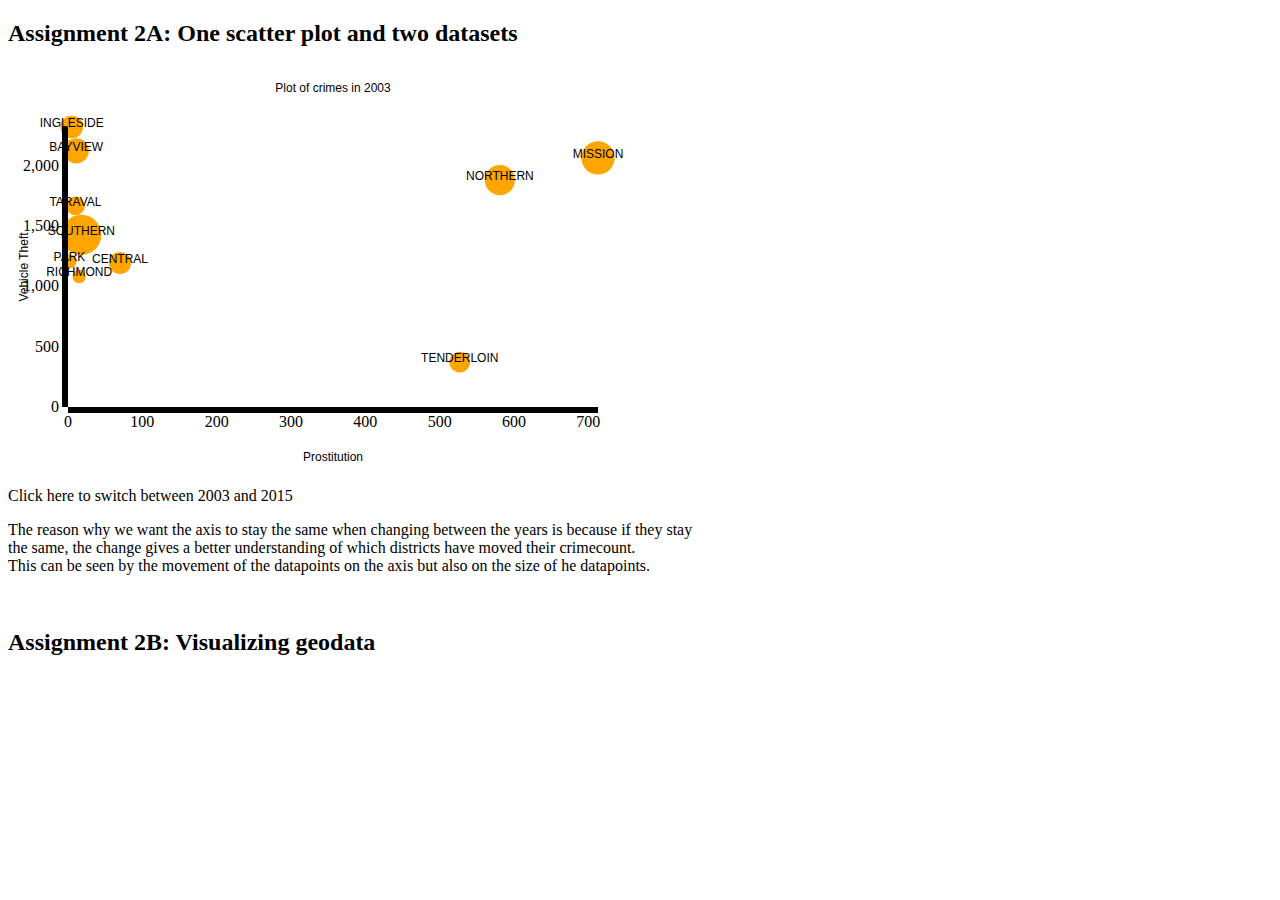
==== index.html @ 6dab0e95 "fix assignment 2 ex 1" ====
<!DOCTYPE html>
<html>
	<head>
		<meta charset="utf-8">
		<title>Assignment 2</title>
		<script type="text/javascript" src="d3/d3.js"></script>
		<link rel="stylesheet" href="style.css">
	</head>
<body>
	<h2>Assignment 2A: One scatter plot and two datasets</h2> 
	<div id="id2b"></div>
	<script type="text/javascript">
		
		var w = 650;
		var h = 400;
		var padding = 60;
		
		var scaleX;
		var scaleY;
		var rScale;
		
		var svg = d3.select("#id2b")
				.append("svg")
				.attr("width", w)
				.attr("height", h);
	
		var dataset;
		var dataset2015;
		d3.json("data2003.json", function(json) {
			dataset = json;
			createPlot();
		});
		
		d3.json("data2015.json", function(json) {
			dataset2015 = json;
		});
		
		
		function createPlot(){
				
			scaleX = d3.scale.linear()
						.domain([0, d3.max(dataset, function(d){ return d["P"]; })])
						.range([padding, w-padding]);
			scaleY = d3.scale.linear()
						.domain([0, d3.max(dataset, function(d){ return d["V"]; })])
						.range([h-padding, padding]);
			rScale = d3.scale.linear()
						 .domain([0, d3.max(dataset, function(d) { return d["Total"]; })])
						 .range([1, 20]);
				  
			svg.selectAll("circle")
				.data(dataset)
				.enter()
				.append("circle")
				.attr({
					cx: function(d){return scaleX(d["P"]);},
					cy: function(d){return scaleY(d["V"]);},
					r:  function(d) { return rScale(d["Total"]);},
					fill: function(d) { return "orange";}
				});
			svg.selectAll("text")
				.data(dataset)
				.enter()
				.append("text")
				.text(function(d){return d["District"]; })
				.attr("x", function(d) { return scaleX(d["P"]); })
				.attr("y", function(d) { return scaleY(d["V"]); })
				.attr("font-family", "sans-serif")
				.attr("font-size", "12px")
				.attr("text-anchor", "middle")
				.attr("class", "district")
				.attr("fill", "black");
			
			svg.append("text")
				.attr("class", "x label")
				.attr("text-anchor", "middle")
				.attr("x", w/2)
				.attr("y", h - 6)
				.attr("font-family", "sans-serif")
				.attr("font-size", "12px")
				.text("Prostitution");
				
			svg.append("text")
				.attr("class", "y label")
				.attr("text-anchor", "middle")
				.attr("y", 20)
				.attr("x", -(h/2))
				.attr("font-family", "sans-serif")
				.attr("font-size", "12px")
				.attr("transform", "rotate(-90)")
				.text("Vehicle Theft");
			
			svg.append("text")
				.attr("class", "year")
				.attr("text-anchor", "middle")
				.attr("x", w/2)
				.attr("y", 25)
				.attr("font-family", "sans-serif")
				.attr("font-size", "12px")
				.text("Plot of crimes in 2003");
			
			var xAxis = d3.svg.axis()
					  .scale(scaleX)
					  .ticks(8)
					  .orient("bottom");
			var yAxis = d3.svg.axis()
					  .scale(scaleY)
					  .ticks(8)
					  .orient("left");
			svg.append("g")
				.attr("class", "axis")
				.attr("transform", "translate(0," + (h - padding) + ")")
				.call(xAxis);
			svg.append("g")
				.attr("class", "axis")
				.attr("transform", "translate("+padding+",0)")
				.call(yAxis);
			
		}
	
	</script>
	<p id="ass2bbutton">Click here to switch between 2003 and 2015</p>
	
	
	<script type="text/javascript">
		var isShowing2003 = true;
		
		
		d3.select("#ass2bbutton")
			.on("click", function() {
				if(isShowing2003){
					console.log("isShowing2015")
					isShowing2003 = false;
					svg.selectAll("circle")
						.data(dataset2015)
						.transition()
						.duration(1000)
						.attr({
						cx: function(d){return scaleX(d["P"]);},
						cy: function(d){return scaleY(d["V"]);},
						r:  function(d) { return rScale(d["Total"]);}
					});
					
					svg.selectAll(".district")
						.data(dataset2015)
						.transition()
						.duration(1000)
						.attr("x", function(d) { return scaleX(d["P"]); })
						.attr("y", function(d) { return scaleY(d["V"]); });
						
					svg.select(".year")
						.text("Plot of crimes in 2015");
				
				} else {
					console.log("isShowing2003")
					isShowing2003 = true;
					svg.selectAll("circle")
						.data(dataset)
						.transition()
						.duration(1000)
						.attr({
						cx: function(d){return scaleX(d["P"]);},
						cy: function(d){return scaleY(d["V"]);},
						r:  function(d) { return rScale(d["Total"]);}
					});
					
					svg.selectAll(".district")
						.data(dataset)
						.transition()
						.duration(1000)
						.attr("x", function(d) { return scaleX(d["P"]); })
						.attr("y", function(d) { return scaleY(d["V"]); });
						
						
					svg.select(".year")
						.text("Plot of crimes in 2003");
				}
				
			   
			});
	</script>
	
	
	<p>The reason why we want the axis to stay the same when changing between the years is because if they stay </br>the same, the change gives a better understanding of which districts have moved their crimecount. </br> This can be seen by the movement of the datapoints on the axis but also on the size of he datapoints.</p>
	
<br/>

<h2>Assignment 2B: Visualizing geodata</h2> 



</body>
</html>
---- style.css ----
div.bar {
    display inline-block;
    width 20px;
    height 75px; 
    background-color teal;
	margin-right 2px;
}

svg.rect {
	margin-right 2px;
}

.axis path,
.axis line {
    fill none;
    stroke black;
    shape-rendering crispEdges;
}

.axis text {
    font-family sans-serif;
    font-size 11px;
}
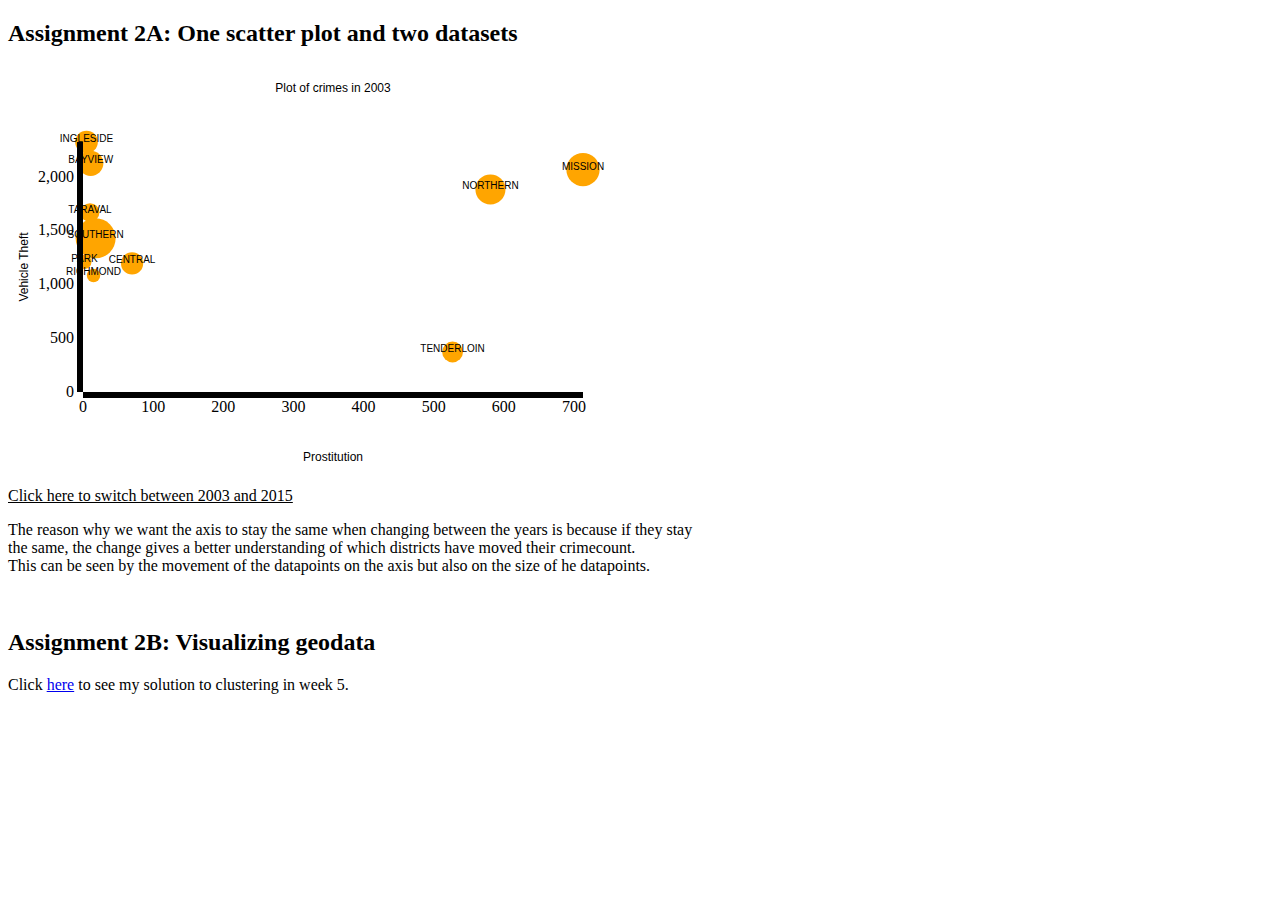
==== commit 1eed77dd: "jupyter notebook week 5 added" ====
--- a/index.html
+++ b/index.html
@@ -8,18 +8,18 @@
 	</head>
 <body>
 	<h2>Assignment 2A: One scatter plot and two datasets</h2> 
-	<div id="id2b"></div>
+	<div id="id2a"></div>
 	<script type="text/javascript">
 		
 		var w = 650;
 		var h = 400;
-		var padding = 60;
+		var padding = 75;
 		
 		var scaleX;
 		var scaleY;
 		var rScale;
 		
-		var svg = d3.select("#id2b")
+		var svg = d3.select("#id2a")
 				.append("svg")
 				.attr("width", w)
 				.attr("height", h);
@@ -66,7 +66,7 @@
 				.attr("x", function(d) { return scaleX(d["P"]); })
 				.attr("y", function(d) { return scaleY(d["V"]); })
 				.attr("font-family", "sans-serif")
-				.attr("font-size", "12px")
+				.attr("font-size", "10px")
 				.attr("text-anchor", "middle")
 				.attr("class", "district")
 				.attr("fill", "black");
@@ -119,14 +119,14 @@
 		}
 	
 	</script>
-	<p id="ass2bbutton">Click here to switch between 2003 and 2015</p>
+	<p id="ass2abutton"><u>Click here to switch between 2003 and 2015</u></p>
 	
 	
 	<script type="text/javascript">
 		var isShowing2003 = true;
 		
 		
-		d3.select("#ass2bbutton")
+		d3.select("#ass2abutton")
 			.on("click", function() {
 				if(isShowing2003){
 					console.log("isShowing2015")
@@ -186,7 +186,13 @@
 <br/>
 
 <h2>Assignment 2B: Visualizing geodata</h2> 
+Click <a href="http://s127755.github.io/Assignment2_Week5_Clustering.ipynb">here</a> to see my solution to clustering in week 5.
 
+
+	<div id="id2b"></div>
+	<script type="text/javascript">
+
+	</script>
 
 
 </body>
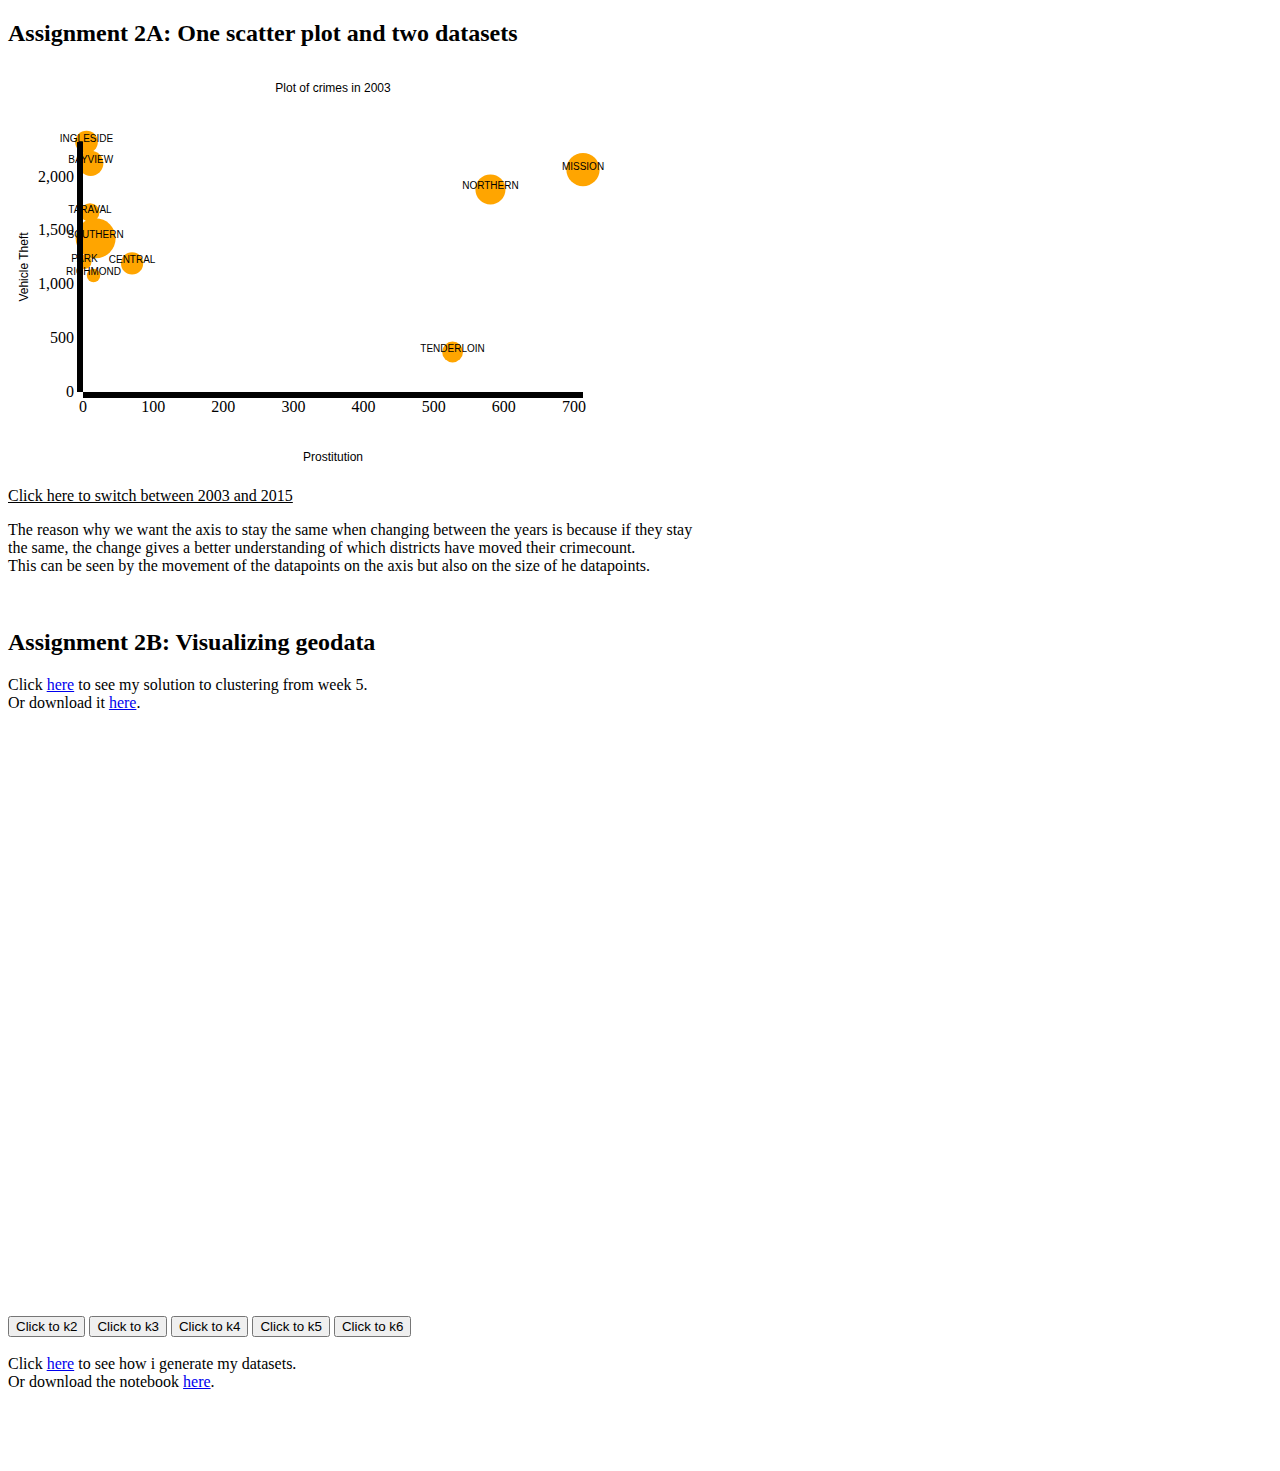
==== commit d07f0feb: "Some coding done" ====
--- a/index.html
+++ b/index.html
@@ -186,14 +186,233 @@
 <br/>
 
 <h2>Assignment 2B: Visualizing geodata</h2> 
-Click <a href="http://s127755.github.io/Assignment2_Week5_Clustering.ipynb">here</a> to see my solution to clustering in week 5.
+Click <a href="http://nbviewer.jupyter.org/url/s127755.github.io/Assignment2_Week5_Clustering.ipynb">here</a> to see my solution to clustering from week 5. <br>
+Or download it <a href="http://s127755.github.io/Assignment2_Week5_Clustering.ipynb">here</a>.
 
 
 	<div id="id2b"></div>
 	<script type="text/javascript">
 
+
+		//Width and height
+		var w2 = 600;
+		var h2 = 600;
+
+		var numkmeans = 0;
+		var colors = ["rgb(218, 124, 48)", 
+					"rgb(62, 150, 81)", 
+					"rgb(204, 37, 41)", 
+					"rgb(107, 76, 156)", 
+					"rgb(83, 81, 84)", 
+					"rgb(148, 139, 61)"]
+
+
+	    var svg2 = d3.select("#id2b")
+					.append("svg")
+					.attr("width", w2)
+					.attr("height", h2);
+
+		//var path = d3.geo.path();
+
+		// Create a unit projection.
+		var projection = d3.geo.albers()
+		    .scale(1)
+		    .translate([0, 0]);
+
+		// Create a path generator.
+		var path = d3.geo.path()
+		    .projection(projection);
+
+		var kmeansdata;
+		var allPoints;
+
+		d3.json("https://raw.githubusercontent.com/suneman/socialdataanalysis2017/master/files/sfpddistricts.geojson", function(json) {
+		//d3.json("us-states.json", function(json) {
+
+			// Compute the bounds of a feature of interest, then derive scale & translate.
+			var b = path.bounds(json),
+			    s = .99 / Math.max((b[1][0] - b[0][0]) / w2, (b[1][1] - b[0][1]) / h2),
+			    t = [(w2 - s * (b[1][0] + b[0][0])) / 2, (h2 - s * (b[1][1] + b[0][1])) / 2];
+
+			// Update the projection to use computed scale & translate.
+			projection
+			    .scale(s)
+			    .translate(t);
+
+			svg2.selectAll("path")
+			   .data(json.features)
+			   .enter()
+			   .append("path")
+			   .attr("d", path)
+			   .style("fill", "rgb(0, 100, 200)");
+
+			d3.json("kmeansData.json", function(json) {
+				kmeansdata = json['kMeans'];
+				allPoints = json['points'];
+				insert_kmeans(2);
+			});
+		});
+
+
+
+		function square_distance(p1, p2){
+			return Math.pow(p1[0] - p2[0], 2) + Math.pow(p1[1] - p2[1], 2)
+		}
+
+		function insert_kmeans(numOfkMeans){
+				//inserting the points
+				svg2.selectAll("circle.points")
+			           .data(allPoints)
+			           .enter()
+			           .append("circle")
+			           .attr("class", "points")
+			           .attr("cx", function(d) {
+			           		return projection([d[0], d[1]])[0];
+			           })
+			           .attr("cy", function(d) {
+			                return projection([d[0], d[1]])[1];
+			           })
+			           .attr("r", 2)
+			           .style("fill", function(d){
+							numberClosest = 0;
+			           		closestDist = 1000;
+			           		for (i = 0; i < kmeansdata[numOfkMeans-2].length; i++){
+			           			dist = square_distance(kmeansdata[numOfkMeans-2][i], d)
+			           			if(dist < closestDist){
+			           				numberClosest = i;
+			           				closestDist = dist;
+			           			}
+			           		}
+			           		return colors[numberClosest];
+
+			           })
+			           .style("opacity", 0.8);
+
+			    //Creating the means
+			    var kColorNumber = -1;
+				svg2.selectAll("circle.means")
+			           .data(kmeansdata[numOfkMeans-2])
+			           .enter()
+			           .append("circle")
+			           .attr("class", "means")
+			           .attr("cx", function(d) {
+			           		return projection([d[0], d[1]])[0];
+			           })
+			           .attr("cy", function(d) {
+			                return projection([d[0], d[1]])[1];
+			           })
+			           .attr("r", 10)
+			           .style("stroke", "black").attr("stroke-width", 3)
+			           .style("fill", function(d){
+			           		kColorNumber = kColorNumber + 1;
+			           		return colors[kColorNumber]
+			           	})
+			           .style("opacity", 1);
+
+		}
+
+		function change_kmeans(numOfkMeans){
+						//inserting the points
+						svg2.selectAll("circle.points")
+					           .style("fill", function(d){
+									numberClosest = 0;
+					           		closestDist = 1000;
+					           		for (i = 0; i < kmeansdata[numOfkMeans-2].length; i++){
+					           			dist = square_distance(kmeansdata[numOfkMeans-2][i], d)
+					           			if(dist < closestDist){
+					           				numberClosest = i;
+					           				closestDist = dist;
+					           			}
+					           		}
+					           		return colors[numberClosest];
+
+					           })
+					           .style("opacity", 0.8);
+
+					    //Creating the means
+					    var kColorNumber = -1;
+						svg2.selectAll("circle.means").remove();
+						svg2.selectAll("circle.means")
+					           .data(kmeansdata[numOfkMeans-2])
+					           .enter()
+					           .append("circle")
+					           .attr("class", "means")
+					           .attr("cx", function(d) {
+					           		return projection([d[0], d[1]])[0];
+					           })
+					           .attr("cy", function(d) {
+					                return projection([d[0], d[1]])[1];
+					           })
+					           .attr("r", 10)
+					           .style("stroke", "black").attr("stroke-width", 3)
+					           .style("fill", function(d){
+					           		kColorNumber = kColorNumber + 1;
+					           		return colors[kColorNumber]
+					           	})
+					           .style("opacity", 1);
+
+		}
+
 	</script>
 
-
+<button type="button" id="k2">Click to k2</button>
+<button type="button" id="k3">Click to k3</button>
+<button type="button" id="k4">Click to k4</button>
+<button type="button" id="k5">Click to k5</button>
+<button type="button" id="k6">Click to k6</button>
+
+<script type="text/javascript">
+	
+
+		var isShowing = 2;
+		d3.select("#k2")
+					.on("click", function() {
+						if(isShowing != 2){
+							change_kmeans(2)
+							isShowing = 2;
+						}
+					});
+		d3.select("#k3")
+					.on("click", function() {
+						if(isShowing != 3){
+							change_kmeans(3)
+							isShowing = 3;
+						}
+					});
+		d3.select("#k4")
+					.on("click", function() {
+						if(isShowing != 4){
+							change_kmeans(4)
+							isShowing = 4;
+						}
+					});
+		d3.select("#k5")
+					.on("click", function() {
+						if(isShowing != 5){
+							change_kmeans(5)
+							isShowing = 5;
+						}
+					});
+		d3.select("#k6")
+					.on("click", function() {
+						if(isShowing != 6){
+							change_kmeans(6)
+							isShowing = 6;
+						}
+					});
+
+</script>
+
+<br>
+<br>
+
+Click <a href="http://nbviewer.jupyter.org/url/s127755.github.io/Assignment2_datasets.ipynb">here</a> to see how i generate my datasets. <br>
+Or download the notebook <a href="http://s127755.github.io/Assignment2_datasets.ipynb">here</a>.
+
+<br>
+<br>
+<br>
+<br>
+<br>
 </body>
 </html>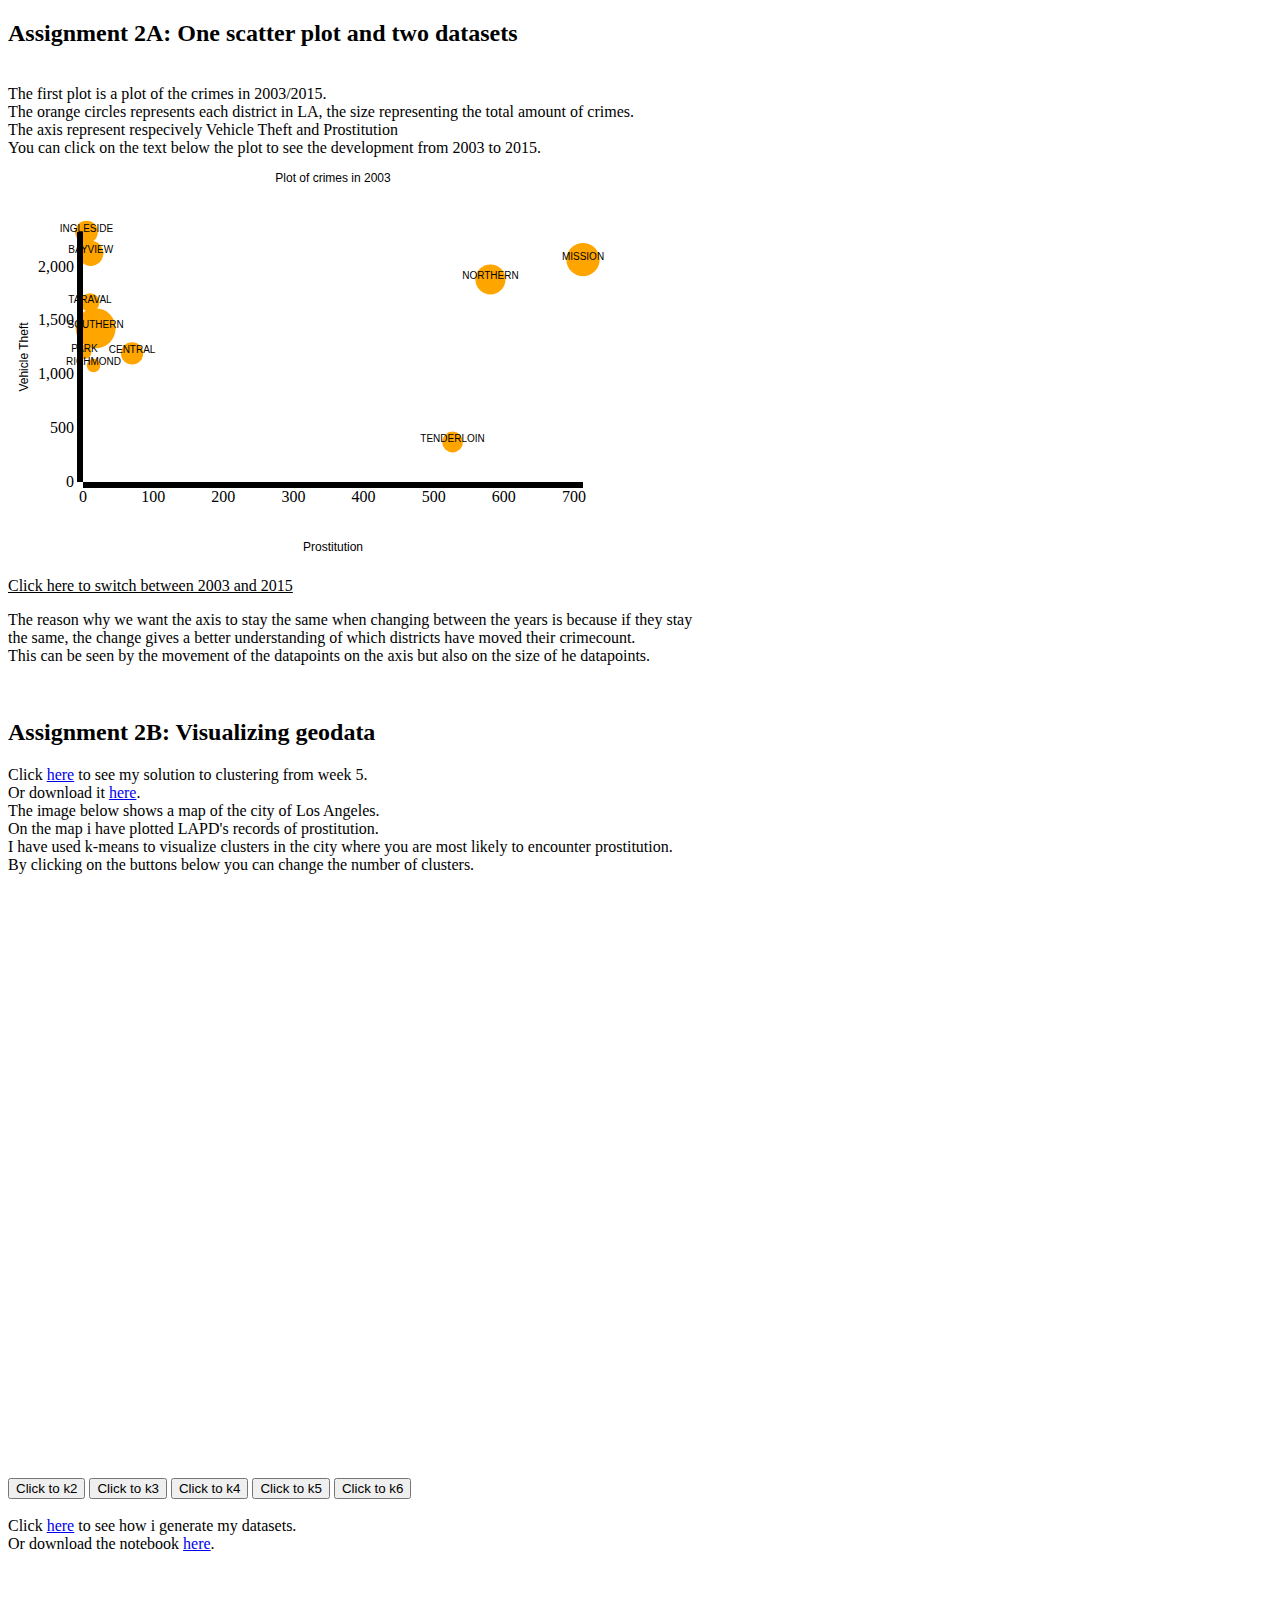
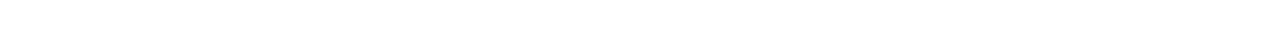
==== commit 0dcf8b75: "Some text added" ====
--- a/index.html
+++ b/index.html
@@ -7,7 +7,11 @@
 		<link rel="stylesheet" href="style.css">
 	</head>
 <body>
-	<h2>Assignment 2A: One scatter plot and two datasets</h2> 
+	<h2>Assignment 2A: One scatter plot and two datasets</h2> <br>
+	The first plot is a plot of the crimes in 2003/2015. <br>
+	The orange circles represents each district in LA, the size representing the total amount of crimes.<br>
+	The axis represent respecively Vehicle Theft and Prostitution <br>
+	You can click on the text below the plot to see the development from 2003 to 2015.<br>
 	<div id="id2a"></div>
 	<script type="text/javascript">
 		
@@ -188,6 +192,11 @@
 <h2>Assignment 2B: Visualizing geodata</h2> 
 Click <a href="http://nbviewer.jupyter.org/url/s127755.github.io/Assignment2_Week5_Clustering.ipynb">here</a> to see my solution to clustering from week 5. <br>
 Or download it <a href="http://s127755.github.io/Assignment2_Week5_Clustering.ipynb">here</a>.
+<br>
+The image below shows a map of the city of Los Angeles. <br>
+On the map i have plotted LAPD's records of prostitution. <br>
+I have used k-means to visualize clusters in the city where you are most likely to encounter prostitution.<br>
+By clicking on the buttons below you can change the number of clusters.<br>
 
 
 	<div id="id2b"></div>
@@ -224,7 +233,6 @@
 		    .projection(projection);
 
 		var kmeansdata;
-		var allPoints;
 
 		d3.json("https://raw.githubusercontent.com/suneman/socialdataanalysis2017/master/files/sfpddistricts.geojson", function(json) {
 		//d3.json("us-states.json", function(json) {
@@ -248,8 +256,7 @@
 
 			d3.json("kmeansData.json", function(json) {
 				kmeansdata = json['kMeans'];
-				allPoints = json['points'];
-				insert_kmeans(2);
+				insert_kmeans(2, json['points']);
 			});
 		});
 
@@ -259,7 +266,7 @@
 			return Math.pow(p1[0] - p2[0], 2) + Math.pow(p1[1] - p2[1], 2)
 		}
 
-		function insert_kmeans(numOfkMeans){
+		function insert_kmeans(numOfkMeans, allPoints){
 				//inserting the points
 				svg2.selectAll("circle.points")
 			           .data(allPoints)
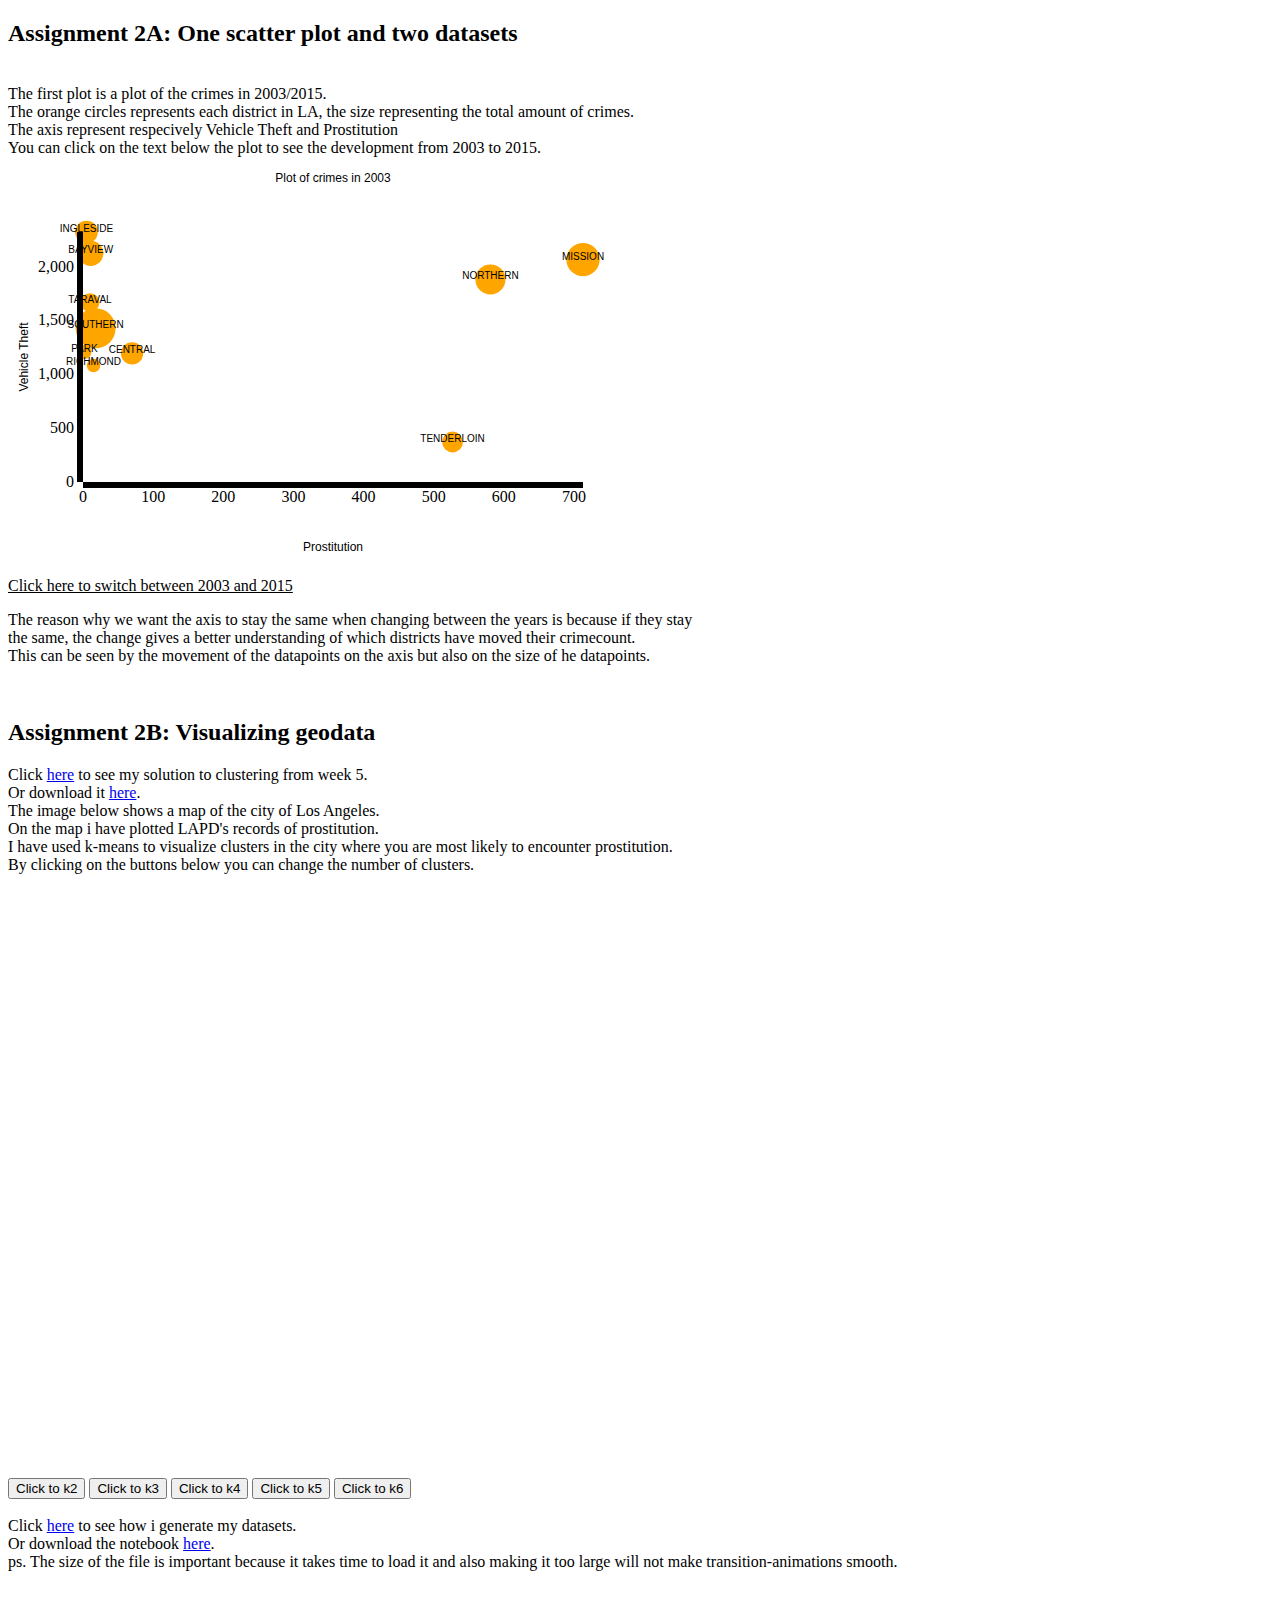
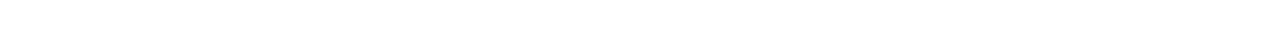
==== commit eef115de: "added a little text" ====
--- a/index.html
+++ b/index.html
@@ -6,420 +6,388 @@
 		<script type="text/javascript" src="d3/d3.js"></script>
 		<link rel="stylesheet" href="style.css">
 	</head>
-<body>
-	<h2>Assignment 2A: One scatter plot and two datasets</h2> <br>
-	The first plot is a plot of the crimes in 2003/2015. <br>
-	The orange circles represents each district in LA, the size representing the total amount of crimes.<br>
-	The axis represent respecively Vehicle Theft and Prostitution <br>
-	You can click on the text below the plot to see the development from 2003 to 2015.<br>
-	<div id="id2a"></div>
-	<script type="text/javascript">
-		
-		var w = 650;
-		var h = 400;
-		var padding = 75;
-		
-		var scaleX;
-		var scaleY;
-		var rScale;
-		
-		var svg = d3.select("#id2a")
-				.append("svg")
-				.attr("width", w)
-				.attr("height", h);
-	
-		var dataset;
-		var dataset2015;
-		d3.json("data2003.json", function(json) {
-			dataset = json;
-			createPlot();
-		});
-		
-		d3.json("data2015.json", function(json) {
-			dataset2015 = json;
-		});
-		
-		
-		function createPlot(){
-				
-			scaleX = d3.scale.linear()
-						.domain([0, d3.max(dataset, function(d){ return d["P"]; })])
-						.range([padding, w-padding]);
-			scaleY = d3.scale.linear()
-						.domain([0, d3.max(dataset, function(d){ return d["V"]; })])
-						.range([h-padding, padding]);
-			rScale = d3.scale.linear()
-						 .domain([0, d3.max(dataset, function(d) { return d["Total"]; })])
-						 .range([1, 20]);
-				  
-			svg.selectAll("circle")
-				.data(dataset)
-				.enter()
-				.append("circle")
-				.attr({
-					cx: function(d){return scaleX(d["P"]);},
-					cy: function(d){return scaleY(d["V"]);},
-					r:  function(d) { return rScale(d["Total"]);},
-					fill: function(d) { return "orange";}
-				});
-			svg.selectAll("text")
-				.data(dataset)
-				.enter()
-				.append("text")
-				.text(function(d){return d["District"]; })
-				.attr("x", function(d) { return scaleX(d["P"]); })
-				.attr("y", function(d) { return scaleY(d["V"]); })
-				.attr("font-family", "sans-serif")
-				.attr("font-size", "10px")
-				.attr("text-anchor", "middle")
-				.attr("class", "district")
-				.attr("fill", "black");
+	<body>
+		<h2>Assignment 2A: One scatter plot and two datasets</h2> <br>
+		The first plot is a plot of the crimes in 2003/2015. <br>
+		The orange circles represents each district in LA, the size representing the total amount of crimes.<br>
+		The axis represent respecively Vehicle Theft and Prostitution <br>
+		You can click on the text below the plot to see the development from 2003 to 2015.<br>
+		<div id="id2a"></div>
+		<script type="text/javascript">
 			
-			svg.append("text")
-				.attr("class", "x label")
-				.attr("text-anchor", "middle")
-				.attr("x", w/2)
-				.attr("y", h - 6)
-				.attr("font-family", "sans-serif")
-				.attr("font-size", "12px")
-				.text("Prostitution");
-				
-			svg.append("text")
-				.attr("class", "y label")
-				.attr("text-anchor", "middle")
-				.attr("y", 20)
-				.attr("x", -(h/2))
-				.attr("font-family", "sans-serif")
-				.attr("font-size", "12px")
-				.attr("transform", "rotate(-90)")
-				.text("Vehicle Theft");
+			var w = 650;
+			var h = 400;
+			var padding = 75;
+			var scaleX;
+			var scaleY;
+			var rScale;
 			
-			svg.append("text")
-				.attr("class", "year")
-				.attr("text-anchor", "middle")
-				.attr("x", w/2)
-				.attr("y", 25)
-				.attr("font-family", "sans-serif")
-				.attr("font-size", "12px")
-				.text("Plot of crimes in 2003");
+			var svg = d3.select("#id2a")
+					.append("svg")
+					.attr("width", w)
+					.attr("height", h);
+
+			var dataset;
+			var dataset2015;
+			d3.json("data2003.json", function(json) {
+				dataset = json;
+				createPlot();
+			});
 			
-			var xAxis = d3.svg.axis()
-					  .scale(scaleX)
-					  .ticks(8)
-					  .orient("bottom");
-			var yAxis = d3.svg.axis()
-					  .scale(scaleY)
-					  .ticks(8)
-					  .orient("left");
-			svg.append("g")
-				.attr("class", "axis")
-				.attr("transform", "translate(0," + (h - padding) + ")")
-				.call(xAxis);
-			svg.append("g")
-				.attr("class", "axis")
-				.attr("transform", "translate("+padding+",0)")
-				.call(yAxis);
+			d3.json("data2015.json", function(json) {
+				dataset2015 = json;
+			});
 			
-		}
-	
-	</script>
-	<p id="ass2abutton"><u>Click here to switch between 2003 and 2015</u></p>
-	
-	
-	<script type="text/javascript">
-		var isShowing2003 = true;
-		
-		
-		d3.select("#ass2abutton")
-			.on("click", function() {
-				if(isShowing2003){
-					console.log("isShowing2015")
-					isShowing2003 = false;
-					svg.selectAll("circle")
-						.data(dataset2015)
-						.transition()
-						.duration(1000)
-						.attr({
+			function createPlot(){
+					
+				scaleX = d3.scale.linear()
+							.domain([0, d3.max(dataset, function(d){ return d["P"]; })])
+							.range([padding, w-padding]);
+				scaleY = d3.scale.linear()
+							.domain([0, d3.max(dataset, function(d){ return d["V"]; })])
+							.range([h-padding, padding]);
+				rScale = d3.scale.linear()
+							 .domain([0, d3.max(dataset, function(d) { return d["Total"]; })])
+							 .range([1, 20]);
+					  
+				svg.selectAll("circle")
+					.data(dataset)
+					.enter()
+					.append("circle")
+					.attr({
 						cx: function(d){return scaleX(d["P"]);},
 						cy: function(d){return scaleY(d["V"]);},
-						r:  function(d) { return rScale(d["Total"]);}
+						r:  function(d) { return rScale(d["Total"]);},
+						fill: function(d) { return "orange";}
 					});
+				svg.selectAll("text")
+					.data(dataset)
+					.enter()
+					.append("text")
+					.text(function(d){return d["District"]; })
+					.attr("x", function(d) { return scaleX(d["P"]); })
+					.attr("y", function(d) { return scaleY(d["V"]); })
+					.attr("font-family", "sans-serif")
+					.attr("font-size", "10px")
+					.attr("text-anchor", "middle")
+					.attr("class", "district")
+					.attr("fill", "black");
+				
+				svg.append("text")
+					.attr("class", "x label")
+					.attr("text-anchor", "middle")
+					.attr("x", w/2)
+					.attr("y", h - 6)
+					.attr("font-family", "sans-serif")
+					.attr("font-size", "12px")
+					.text("Prostitution");
 					
-					svg.selectAll(".district")
-						.data(dataset2015)
-						.transition()
-						.duration(1000)
-						.attr("x", function(d) { return scaleX(d["P"]); })
-						.attr("y", function(d) { return scaleY(d["V"]); });
+				svg.append("text")
+					.attr("class", "y label")
+					.attr("text-anchor", "middle")
+					.attr("y", 20)
+					.attr("x", -(h/2))
+					.attr("font-family", "sans-serif")
+					.attr("font-size", "12px")
+					.attr("transform", "rotate(-90)")
+					.text("Vehicle Theft");
+				
+				svg.append("text")
+					.attr("class", "year")
+					.attr("text-anchor", "middle")
+					.attr("x", w/2)
+					.attr("y", 25)
+					.attr("font-family", "sans-serif")
+					.attr("font-size", "12px")
+					.text("Plot of crimes in 2003");
+				
+				var xAxis = d3.svg.axis()
+						  .scale(scaleX)
+						  .ticks(8)
+						  .orient("bottom");
+				var yAxis = d3.svg.axis()
+						  .scale(scaleY)
+						  .ticks(8)
+						  .orient("left");
+				svg.append("g")
+					.attr("class", "axis")
+					.attr("transform", "translate(0," + (h - padding) + ")")
+					.call(xAxis);
+				svg.append("g")
+					.attr("class", "axis")
+					.attr("transform", "translate("+padding+",0)")
+					.call(yAxis);
+			}
+		</script>
+		<p id="ass2abutton"><u>Click here to switch between 2003 and 2015</u></p>
+		<script type="text/javascript">
+			var isShowing2003 = true;
+			d3.select("#ass2abutton")
+				.on("click", function() {
+					if(isShowing2003){
+						console.log("isShowing2015")
+						isShowing2003 = false;
+						svg.selectAll("circle")
+							.data(dataset2015)
+							.transition()
+							.duration(1000)
+							.attr({
+							cx: function(d){return scaleX(d["P"]);},
+							cy: function(d){return scaleY(d["V"]);},
+							r:  function(d) { return rScale(d["Total"]);}
+						});
 						
-					svg.select(".year")
-						.text("Plot of crimes in 2015");
-				
-				} else {
-					console.log("isShowing2003")
-					isShowing2003 = true;
-					svg.selectAll("circle")
-						.data(dataset)
-						.transition()
-						.duration(1000)
-						.attr({
-						cx: function(d){return scaleX(d["P"]);},
-						cy: function(d){return scaleY(d["V"]);},
-						r:  function(d) { return rScale(d["Total"]);}
+						svg.selectAll(".district")
+							.data(dataset2015)
+							.transition()
+							.duration(1000)
+							.attr("x", function(d) { return scaleX(d["P"]); })
+							.attr("y", function(d) { return scaleY(d["V"]); });
+							
+						svg.select(".year")
+							.text("Plot of crimes in 2015");
+					} else {
+						console.log("isShowing2003")
+						isShowing2003 = true;
+						svg.selectAll("circle")
+							.data(dataset)
+							.transition()
+							.duration(1000)
+							.attr({
+							cx: function(d){return scaleX(d["P"]);},
+							cy: function(d){return scaleY(d["V"]);},
+							r:  function(d) { return rScale(d["Total"]);}
+						});
+						
+						svg.selectAll(".district")
+							.data(dataset)
+							.transition()
+							.duration(1000)
+							.attr("x", function(d) { return scaleX(d["P"]); })
+							.attr("y", function(d) { return scaleY(d["V"]); });
+						svg.select(".year")
+							.text("Plot of crimes in 2003");
+					}
+				});
+		</script>
+		<p>The reason why we want the axis to stay the same when changing between the years is because if they stay </br>the same, the change gives a better understanding of which districts have moved their crimecount. </br> This can be seen by the movement of the datapoints on the axis but also on the size of he datapoints.</p>
+		<br/>
+
+		<h2>Assignment 2B: Visualizing geodata</h2> 
+		Click <a href="http://nbviewer.jupyter.org/url/s127755.github.io/Assignment2_Week5_Clustering.ipynb">here</a> to see my solution to clustering from week 5. <br>
+		Or download it <a href="http://s127755.github.io/Assignment2_Week5_Clustering.ipynb">here</a>.
+		<br>
+		The image below shows a map of the city of Los Angeles. <br>
+		On the map i have plotted LAPD's records of prostitution. <br>
+		I have used k-means to visualize clusters in the city where you are most likely to encounter prostitution.<br>
+		By clicking on the buttons below you can change the number of clusters.<br>
+
+		<div id="id2b"></div>
+		<script type="text/javascript">
+
+				//Width and height
+				var w2 = 600;
+				var h2 = 600;
+
+				var colors = ["rgb(218, 124, 48)", 
+							"rgb(62, 150, 81)", 
+							"rgb(204, 37, 41)", 
+							"rgb(107, 76, 156)", 
+							"rgb(83, 81, 84)", 
+							"rgb(148, 139, 61)"]
+
+
+			    var svg2 = d3.select("#id2b")
+							.append("svg")
+							.attr("width", w2)
+							.attr("height", h2);
+
+				//var path = d3.geo.path();
+
+				// Create a unit projection.
+				var projection = d3.geo.albers()
+				    .scale(1)
+				    .translate([0, 0]);
+
+				// Create a path generator.
+				var path = d3.geo.path()
+				    .projection(projection);
+
+				var kmeansdata;
+
+				d3.json("https://raw.githubusercontent.com/suneman/socialdataanalysis2017/master/files/sfpddistricts.geojson", function(json) {
+
+					// Compute the bounds of a feature of interest, then derive scale & translate.
+					var b = path.bounds(json),
+					    s = .99 / Math.max((b[1][0] - b[0][0]) / w2, (b[1][1] - b[0][1]) / h2),
+					    t = [(w2 - s * (b[1][0] + b[0][0])) / 2, (h2 - s * (b[1][1] + b[0][1])) / 2];
+
+					// Update the projection to use computed scale & translate.
+					projection
+					    .scale(s)
+					    .translate(t);
+
+					svg2.selectAll("path")
+					   .data(json.features)
+					   .enter()
+					   .append("path")
+					   .attr("d", path)
+					   .style("fill", "rgb(0, 100, 200)");
+
+					d3.json("kmeansData.json", function(json) {
+						kmeansdata = json['kMeans'];
+						insert_kmeans(2, json['points']);
 					});
-					
-					svg.selectAll(".district")
-						.data(dataset)
-						.transition()
-						.duration(1000)
-						.attr("x", function(d) { return scaleX(d["P"]); })
-						.attr("y", function(d) { return scaleY(d["V"]); });
-						
-						
-					svg.select(".year")
-						.text("Plot of crimes in 2003");
+				});
+
+
+				function square_distance(p1, p2){
+					return Math.pow(p1[0] - p2[0], 2) + Math.pow(p1[1] - p2[1], 2)
+				}
+
+				function insert_kmeans(numOfkMeans, allPoints){
+					//inserting the points
+					svg2.selectAll("circle.points")
+				           .data(allPoints)
+				           .enter()
+				           .append("circle")
+				           .attr("cx", function(d) {
+				           		return projection([d[0], d[1]])[0];
+				           })
+				           .attr("cy", function(d) {
+				                return projection([d[0], d[1]])[1];
+				           })
+				           .attr("r", 2)
+				           .style("fill", function(d){
+								numberClosest = 0;
+				           		closestDist = 1000;
+				           		for (i = 0; i < kmeansdata[numOfkMeans-2].length; i++){
+				           			dist = square_distance(kmeansdata[numOfkMeans-2][i], d)
+				           			if(dist < closestDist){
+				           				numberClosest = i;
+				           				closestDist = dist;
+				           			}
+				           		}
+				           		return colors[numberClosest];
+
+				           })
+				           .style("opacity", 0.8);
+
+				    //Creating the means
+				    var kColorNumber = -1;
+					svg2.selectAll("circle.means")
+				           .data(kmeansdata[numOfkMeans-2])
+				           .enter()
+				           .append("circle")
+				           .attr("class", "means")
+				           .attr("cx", function(d) {
+				           		return projection([d[0], d[1]])[0];
+				           })
+				           .attr("cy", function(d) {
+				                return projection([d[0], d[1]])[1];
+				           })
+				           .attr("r", 10)
+				           .style("stroke", "black").attr("stroke-width", 3)
+				           .style("fill", function(d){
+				           		kColorNumber = kColorNumber + 1;
+				           		return colors[kColorNumber]
+				           	})
+				           .style("opacity", 1);
+				}
+
+				function change_kmeans(numOfkMeans){
+					//updating colors of the points
+					svg2.selectAll("circle.points")
+				           .style("fill", function(d){
+								numberClosest = 0;
+				           		closestDist = 1000;
+				           		for (i = 0; i < kmeansdata[numOfkMeans-2].length; i++){
+				           			dist = square_distance(kmeansdata[numOfkMeans-2][i], d)
+				           			if(dist < closestDist){
+				           				numberClosest = i;
+				           				closestDist = dist;
+				           			}
+				           		}
+				           		return colors[numberClosest];
+
+				           })
+				           .style("opacity", 0.8);
+
+				    //Creating the means
+				    var kColorNumber = -1;
+					svg2.selectAll("circle.means").remove();
+					svg2.selectAll("circle.means")
+				           .data(kmeansdata[numOfkMeans-2])
+				           .enter()
+				           .append("circle")
+				           .attr("class", "means")
+				           .attr("cx", function(d) {
+				           		return projection([d[0], d[1]])[0];
+				           })
+				           .attr("cy", function(d) {
+				                return projection([d[0], d[1]])[1];
+				           })
+				           .attr("r", 10)
+				           .style("stroke", "black").attr("stroke-width", 3)
+				           .style("fill", function(d){
+				           		kColorNumber = kColorNumber + 1;
+				           		return colors[kColorNumber]
+				           	})
+				           .style("opacity", 1);
 				}
 				
-			   
-			});
-	</script>
-	
-	
-	<p>The reason why we want the axis to stay the same when changing between the years is because if they stay </br>the same, the change gives a better understanding of which districts have moved their crimecount. </br> This can be seen by the movement of the datapoints on the axis but also on the size of he datapoints.</p>
-	
-<br/>
-
-<h2>Assignment 2B: Visualizing geodata</h2> 
-Click <a href="http://nbviewer.jupyter.org/url/s127755.github.io/Assignment2_Week5_Clustering.ipynb">here</a> to see my solution to clustering from week 5. <br>
-Or download it <a href="http://s127755.github.io/Assignment2_Week5_Clustering.ipynb">here</a>.
-<br>
-The image below shows a map of the city of Los Angeles. <br>
-On the map i have plotted LAPD's records of prostitution. <br>
-I have used k-means to visualize clusters in the city where you are most likely to encounter prostitution.<br>
-By clicking on the buttons below you can change the number of clusters.<br>
-
-
-	<div id="id2b"></div>
-	<script type="text/javascript">
-
-
-		//Width and height
-		var w2 = 600;
-		var h2 = 600;
-
-		var numkmeans = 0;
-		var colors = ["rgb(218, 124, 48)", 
-					"rgb(62, 150, 81)", 
-					"rgb(204, 37, 41)", 
-					"rgb(107, 76, 156)", 
-					"rgb(83, 81, 84)", 
-					"rgb(148, 139, 61)"]
-
-
-	    var svg2 = d3.select("#id2b")
-					.append("svg")
-					.attr("width", w2)
-					.attr("height", h2);
-
-		//var path = d3.geo.path();
-
-		// Create a unit projection.
-		var projection = d3.geo.albers()
-		    .scale(1)
-		    .translate([0, 0]);
-
-		// Create a path generator.
-		var path = d3.geo.path()
-		    .projection(projection);
-
-		var kmeansdata;
-
-		d3.json("https://raw.githubusercontent.com/suneman/socialdataanalysis2017/master/files/sfpddistricts.geojson", function(json) {
-		//d3.json("us-states.json", function(json) {
-
-			// Compute the bounds of a feature of interest, then derive scale & translate.
-			var b = path.bounds(json),
-			    s = .99 / Math.max((b[1][0] - b[0][0]) / w2, (b[1][1] - b[0][1]) / h2),
-			    t = [(w2 - s * (b[1][0] + b[0][0])) / 2, (h2 - s * (b[1][1] + b[0][1])) / 2];
-
-			// Update the projection to use computed scale & translate.
-			projection
-			    .scale(s)
-			    .translate(t);
-
-			svg2.selectAll("path")
-			   .data(json.features)
-			   .enter()
-			   .append("path")
-			   .attr("d", path)
-			   .style("fill", "rgb(0, 100, 200)");
-
-			d3.json("kmeansData.json", function(json) {
-				kmeansdata = json['kMeans'];
-				insert_kmeans(2, json['points']);
-			});
-		});
-
-
-
-		function square_distance(p1, p2){
-			return Math.pow(p1[0] - p2[0], 2) + Math.pow(p1[1] - p2[1], 2)
-		}
-
-		function insert_kmeans(numOfkMeans, allPoints){
-				//inserting the points
-				svg2.selectAll("circle.points")
-			           .data(allPoints)
-			           .enter()
-			           .append("circle")
-			           .attr("class", "points")
-			           .attr("cx", function(d) {
-			           		return projection([d[0], d[1]])[0];
-			           })
-			           .attr("cy", function(d) {
-			                return projection([d[0], d[1]])[1];
-			           })
-			           .attr("r", 2)
-			           .style("fill", function(d){
-							numberClosest = 0;
-			           		closestDist = 1000;
-			           		for (i = 0; i < kmeansdata[numOfkMeans-2].length; i++){
-			           			dist = square_distance(kmeansdata[numOfkMeans-2][i], d)
-			           			if(dist < closestDist){
-			           				numberClosest = i;
-			           				closestDist = dist;
-			           			}
-			           		}
-			           		return colors[numberClosest];
-
-			           })
-			           .style("opacity", 0.8);
-
-			    //Creating the means
-			    var kColorNumber = -1;
-				svg2.selectAll("circle.means")
-			           .data(kmeansdata[numOfkMeans-2])
-			           .enter()
-			           .append("circle")
-			           .attr("class", "means")
-			           .attr("cx", function(d) {
-			           		return projection([d[0], d[1]])[0];
-			           })
-			           .attr("cy", function(d) {
-			                return projection([d[0], d[1]])[1];
-			           })
-			           .attr("r", 10)
-			           .style("stroke", "black").attr("stroke-width", 3)
-			           .style("fill", function(d){
-			           		kColorNumber = kColorNumber + 1;
-			           		return colors[kColorNumber]
-			           	})
-			           .style("opacity", 1);
-
-		}
-
-		function change_kmeans(numOfkMeans){
-						//inserting the points
-						svg2.selectAll("circle.points")
-					           .style("fill", function(d){
-									numberClosest = 0;
-					           		closestDist = 1000;
-					           		for (i = 0; i < kmeansdata[numOfkMeans-2].length; i++){
-					           			dist = square_distance(kmeansdata[numOfkMeans-2][i], d)
-					           			if(dist < closestDist){
-					           				numberClosest = i;
-					           				closestDist = dist;
-					           			}
-					           		}
-					           		return colors[numberClosest];
-
-					           })
-					           .style("opacity", 0.8);
-
-					    //Creating the means
-					    var kColorNumber = -1;
-						svg2.selectAll("circle.means").remove();
-						svg2.selectAll("circle.means")
-					           .data(kmeansdata[numOfkMeans-2])
-					           .enter()
-					           .append("circle")
-					           .attr("class", "means")
-					           .attr("cx", function(d) {
-					           		return projection([d[0], d[1]])[0];
-					           })
-					           .attr("cy", function(d) {
-					                return projection([d[0], d[1]])[1];
-					           })
-					           .attr("r", 10)
-					           .style("stroke", "black").attr("stroke-width", 3)
-					           .style("fill", function(d){
-					           		kColorNumber = kColorNumber + 1;
-					           		return colors[kColorNumber]
-					           	})
-					           .style("opacity", 1);
-
-		}
-
-	</script>
-
-<button type="button" id="k2">Click to k2</button>
-<button type="button" id="k3">Click to k3</button>
-<button type="button" id="k4">Click to k4</button>
-<button type="button" id="k5">Click to k5</button>
-<button type="button" id="k6">Click to k6</button>
-
-<script type="text/javascript">
-	
-
-		var isShowing = 2;
-		d3.select("#k2")
-					.on("click", function() {
-						if(isShowing != 2){
-							change_kmeans(2)
-							isShowing = 2;
-						}
-					});
-		d3.select("#k3")
-					.on("click", function() {
-						if(isShowing != 3){
-							change_kmeans(3)
-							isShowing = 3;
-						}
-					});
-		d3.select("#k4")
-					.on("click", function() {
-						if(isShowing != 4){
-							change_kmeans(4)
-							isShowing = 4;
-						}
-					});
-		d3.select("#k5")
-					.on("click", function() {
-						if(isShowing != 5){
-							change_kmeans(5)
-							isShowing = 5;
-						}
-					});
-		d3.select("#k6")
-					.on("click", function() {
-						if(isShowing != 6){
-							change_kmeans(6)
-							isShowing = 6;
-						}
-					});
-
-</script>
-
-<br>
-<br>
-
-Click <a href="http://nbviewer.jupyter.org/url/s127755.github.io/Assignment2_datasets.ipynb">here</a> to see how i generate my datasets. <br>
-Or download the notebook <a href="http://s127755.github.io/Assignment2_datasets.ipynb">here</a>.
-
-<br>
-<br>
-<br>
-<br>
-<br>
-</body>
+		</script>
+		<button type="button" id="k2">Click to k2</button>
+		<button type="button" id="k3">Click to k3</button>
+		<button type="button" id="k4">Click to k4</button>
+		<button type="button" id="k5">Click to k5</button>
+		<button type="button" id="k6">Click to k6</button>
+		<script type="text/javascript">
+				var isShowing = 2;
+				d3.select("#k2")
+							.on("click", function() {
+								if(isShowing != 2){
+									change_kmeans(2)
+									isShowing = 2;
+								}
+							});
+				d3.select("#k3")
+							.on("click", function() {
+								if(isShowing != 3){
+									change_kmeans(3)
+									isShowing = 3;
+								}
+							});
+				d3.select("#k4")
+							.on("click", function() {
+								if(isShowing != 4){
+									change_kmeans(4)
+									isShowing = 4;
+								}
+							});
+				d3.select("#k5")
+							.on("click", function() {
+								if(isShowing != 5){
+									change_kmeans(5)
+									isShowing = 5;
+								}
+							});
+				d3.select("#k6")
+							.on("click", function() {
+								if(isShowing != 6){
+									change_kmeans(6)
+									isShowing = 6;
+								}
+							});
+		</script>
+		<br>
+		<br>
+		Click <a href="http://nbviewer.jupyter.org/url/s127755.github.io/Assignment2_datasets.ipynb">here</a> to see how i generate my datasets. <br>
+		Or download the notebook <a href="http://s127755.github.io/Assignment2_datasets.ipynb">here</a>.<br>
+		ps. The size of the file is important because it takes time to load it and also making it too large will not make transition-animations smooth.
+		<br>
+		<br>
+		<br>
+		<br>
+	</body>
 </html>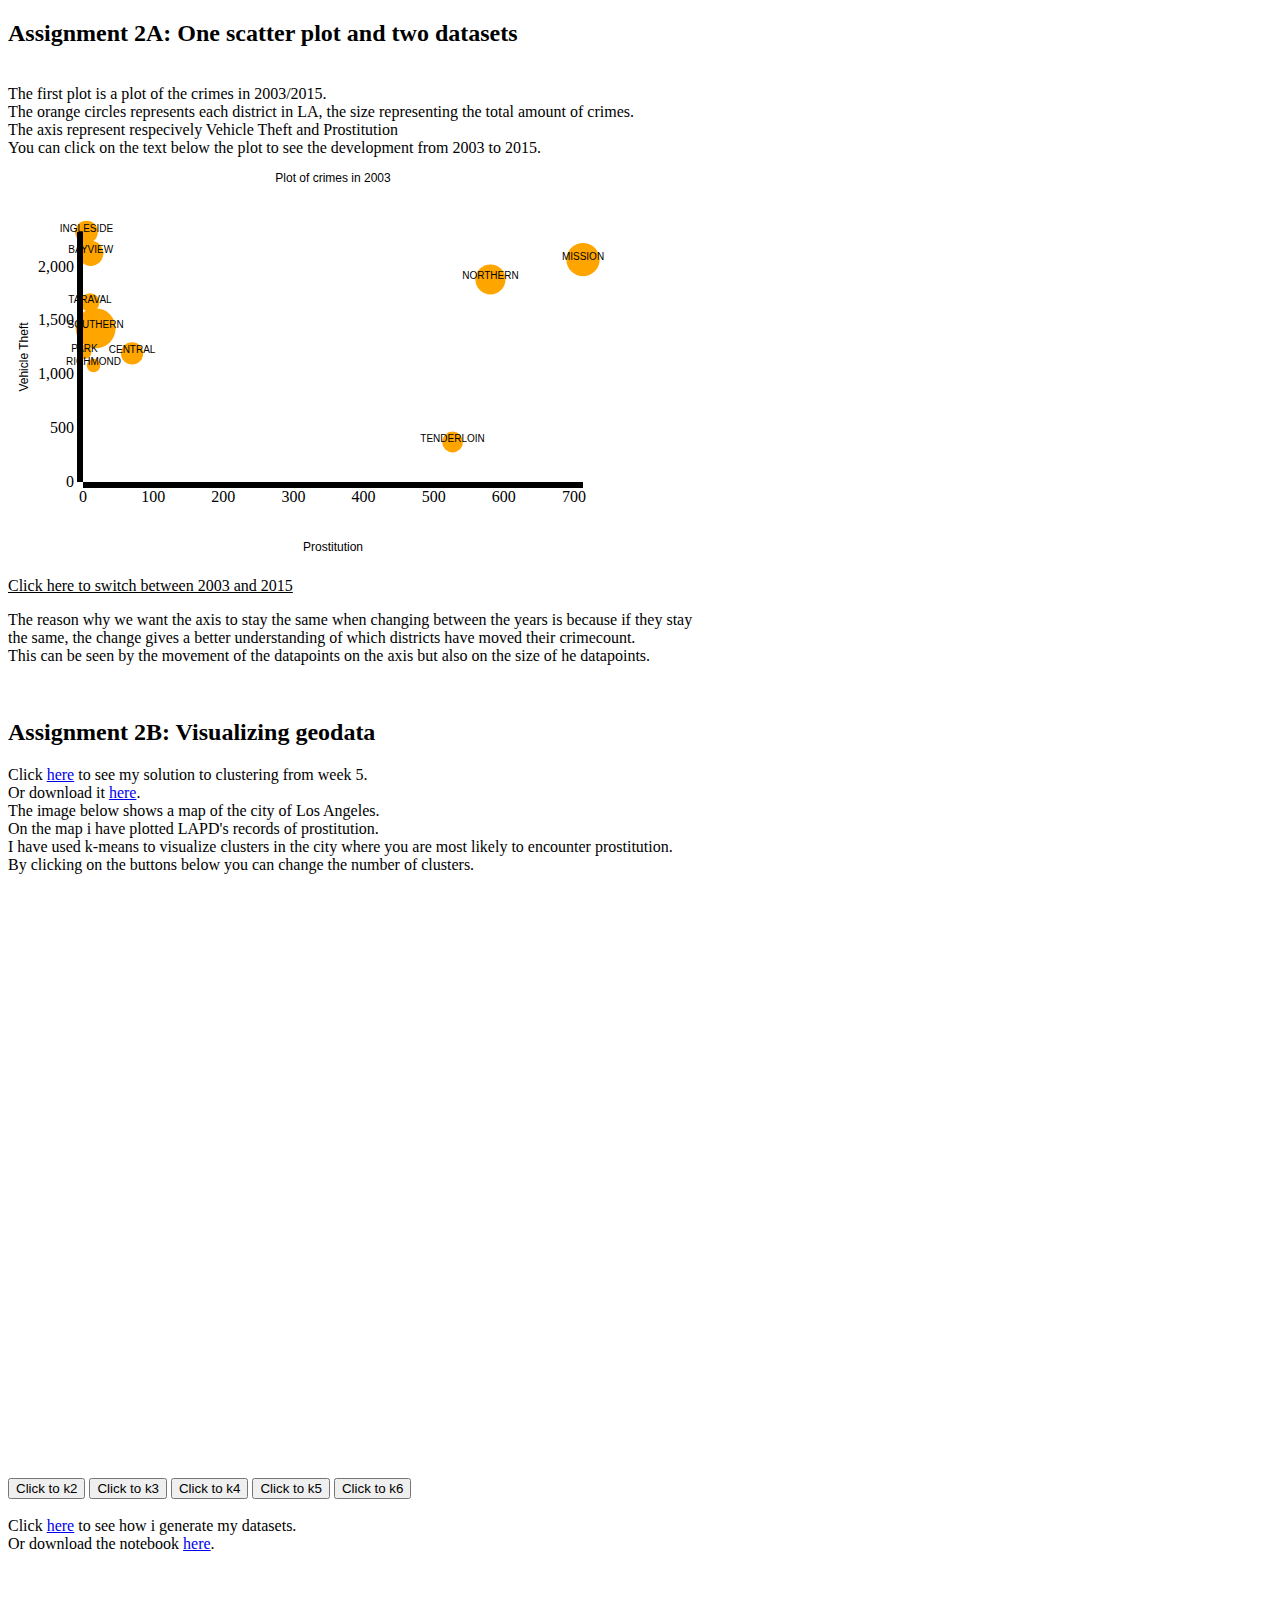
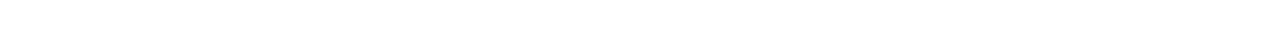
==== commit 9422c472: "Revert "added a little text"" ====
--- a/index.html
+++ b/index.html
@@ -6,388 +6,420 @@
 		<script type="text/javascript" src="d3/d3.js"></script>
 		<link rel="stylesheet" href="style.css">
 	</head>
-	<body>
-		<h2>Assignment 2A: One scatter plot and two datasets</h2> <br>
-		The first plot is a plot of the crimes in 2003/2015. <br>
-		The orange circles represents each district in LA, the size representing the total amount of crimes.<br>
-		The axis represent respecively Vehicle Theft and Prostitution <br>
-		You can click on the text below the plot to see the development from 2003 to 2015.<br>
-		<div id="id2a"></div>
-		<script type="text/javascript">
+<body>
+	<h2>Assignment 2A: One scatter plot and two datasets</h2> <br>
+	The first plot is a plot of the crimes in 2003/2015. <br>
+	The orange circles represents each district in LA, the size representing the total amount of crimes.<br>
+	The axis represent respecively Vehicle Theft and Prostitution <br>
+	You can click on the text below the plot to see the development from 2003 to 2015.<br>
+	<div id="id2a"></div>
+	<script type="text/javascript">
+		
+		var w = 650;
+		var h = 400;
+		var padding = 75;
+		
+		var scaleX;
+		var scaleY;
+		var rScale;
+		
+		var svg = d3.select("#id2a")
+				.append("svg")
+				.attr("width", w)
+				.attr("height", h);
+	
+		var dataset;
+		var dataset2015;
+		d3.json("data2003.json", function(json) {
+			dataset = json;
+			createPlot();
+		});
+		
+		d3.json("data2015.json", function(json) {
+			dataset2015 = json;
+		});
+		
+		
+		function createPlot(){
+				
+			scaleX = d3.scale.linear()
+						.domain([0, d3.max(dataset, function(d){ return d["P"]; })])
+						.range([padding, w-padding]);
+			scaleY = d3.scale.linear()
+						.domain([0, d3.max(dataset, function(d){ return d["V"]; })])
+						.range([h-padding, padding]);
+			rScale = d3.scale.linear()
+						 .domain([0, d3.max(dataset, function(d) { return d["Total"]; })])
+						 .range([1, 20]);
+				  
+			svg.selectAll("circle")
+				.data(dataset)
+				.enter()
+				.append("circle")
+				.attr({
+					cx: function(d){return scaleX(d["P"]);},
+					cy: function(d){return scaleY(d["V"]);},
+					r:  function(d) { return rScale(d["Total"]);},
+					fill: function(d) { return "orange";}
+				});
+			svg.selectAll("text")
+				.data(dataset)
+				.enter()
+				.append("text")
+				.text(function(d){return d["District"]; })
+				.attr("x", function(d) { return scaleX(d["P"]); })
+				.attr("y", function(d) { return scaleY(d["V"]); })
+				.attr("font-family", "sans-serif")
+				.attr("font-size", "10px")
+				.attr("text-anchor", "middle")
+				.attr("class", "district")
+				.attr("fill", "black");
 			
-			var w = 650;
-			var h = 400;
-			var padding = 75;
-			var scaleX;
-			var scaleY;
-			var rScale;
+			svg.append("text")
+				.attr("class", "x label")
+				.attr("text-anchor", "middle")
+				.attr("x", w/2)
+				.attr("y", h - 6)
+				.attr("font-family", "sans-serif")
+				.attr("font-size", "12px")
+				.text("Prostitution");
+				
+			svg.append("text")
+				.attr("class", "y label")
+				.attr("text-anchor", "middle")
+				.attr("y", 20)
+				.attr("x", -(h/2))
+				.attr("font-family", "sans-serif")
+				.attr("font-size", "12px")
+				.attr("transform", "rotate(-90)")
+				.text("Vehicle Theft");
 			
-			var svg = d3.select("#id2a")
-					.append("svg")
-					.attr("width", w)
-					.attr("height", h);
-
-			var dataset;
-			var dataset2015;
-			d3.json("data2003.json", function(json) {
-				dataset = json;
-				createPlot();
-			});
+			svg.append("text")
+				.attr("class", "year")
+				.attr("text-anchor", "middle")
+				.attr("x", w/2)
+				.attr("y", 25)
+				.attr("font-family", "sans-serif")
+				.attr("font-size", "12px")
+				.text("Plot of crimes in 2003");
 			
-			d3.json("data2015.json", function(json) {
-				dataset2015 = json;
-			});
+			var xAxis = d3.svg.axis()
+					  .scale(scaleX)
+					  .ticks(8)
+					  .orient("bottom");
+			var yAxis = d3.svg.axis()
+					  .scale(scaleY)
+					  .ticks(8)
+					  .orient("left");
+			svg.append("g")
+				.attr("class", "axis")
+				.attr("transform", "translate(0," + (h - padding) + ")")
+				.call(xAxis);
+			svg.append("g")
+				.attr("class", "axis")
+				.attr("transform", "translate("+padding+",0)")
+				.call(yAxis);
 			
-			function createPlot(){
-					
-				scaleX = d3.scale.linear()
-							.domain([0, d3.max(dataset, function(d){ return d["P"]; })])
-							.range([padding, w-padding]);
-				scaleY = d3.scale.linear()
-							.domain([0, d3.max(dataset, function(d){ return d["V"]; })])
-							.range([h-padding, padding]);
-				rScale = d3.scale.linear()
-							 .domain([0, d3.max(dataset, function(d) { return d["Total"]; })])
-							 .range([1, 20]);
-					  
-				svg.selectAll("circle")
-					.data(dataset)
-					.enter()
-					.append("circle")
-					.attr({
+		}
+	
+	</script>
+	<p id="ass2abutton"><u>Click here to switch between 2003 and 2015</u></p>
+	
+	
+	<script type="text/javascript">
+		var isShowing2003 = true;
+		
+		
+		d3.select("#ass2abutton")
+			.on("click", function() {
+				if(isShowing2003){
+					console.log("isShowing2015")
+					isShowing2003 = false;
+					svg.selectAll("circle")
+						.data(dataset2015)
+						.transition()
+						.duration(1000)
+						.attr({
 						cx: function(d){return scaleX(d["P"]);},
 						cy: function(d){return scaleY(d["V"]);},
-						r:  function(d) { return rScale(d["Total"]);},
-						fill: function(d) { return "orange";}
-					});
-				svg.selectAll("text")
-					.data(dataset)
-					.enter()
-					.append("text")
-					.text(function(d){return d["District"]; })
-					.attr("x", function(d) { return scaleX(d["P"]); })
-					.attr("y", function(d) { return scaleY(d["V"]); })
-					.attr("font-family", "sans-serif")
-					.attr("font-size", "10px")
-					.attr("text-anchor", "middle")
-					.attr("class", "district")
-					.attr("fill", "black");
+						r:  function(d) { return rScale(d["Total"]);}
+					});
+					
+					svg.selectAll(".district")
+						.data(dataset2015)
+						.transition()
+						.duration(1000)
+						.attr("x", function(d) { return scaleX(d["P"]); })
+						.attr("y", function(d) { return scaleY(d["V"]); });
+						
+					svg.select(".year")
+						.text("Plot of crimes in 2015");
 				
-				svg.append("text")
-					.attr("class", "x label")
-					.attr("text-anchor", "middle")
-					.attr("x", w/2)
-					.attr("y", h - 6)
-					.attr("font-family", "sans-serif")
-					.attr("font-size", "12px")
-					.text("Prostitution");
+				} else {
+					console.log("isShowing2003")
+					isShowing2003 = true;
+					svg.selectAll("circle")
+						.data(dataset)
+						.transition()
+						.duration(1000)
+						.attr({
+						cx: function(d){return scaleX(d["P"]);},
+						cy: function(d){return scaleY(d["V"]);},
+						r:  function(d) { return rScale(d["Total"]);}
+					});
 					
-				svg.append("text")
-					.attr("class", "y label")
-					.attr("text-anchor", "middle")
-					.attr("y", 20)
-					.attr("x", -(h/2))
-					.attr("font-family", "sans-serif")
-					.attr("font-size", "12px")
-					.attr("transform", "rotate(-90)")
-					.text("Vehicle Theft");
-				
-				svg.append("text")
-					.attr("class", "year")
-					.attr("text-anchor", "middle")
-					.attr("x", w/2)
-					.attr("y", 25)
-					.attr("font-family", "sans-serif")
-					.attr("font-size", "12px")
-					.text("Plot of crimes in 2003");
-				
-				var xAxis = d3.svg.axis()
-						  .scale(scaleX)
-						  .ticks(8)
-						  .orient("bottom");
-				var yAxis = d3.svg.axis()
-						  .scale(scaleY)
-						  .ticks(8)
-						  .orient("left");
-				svg.append("g")
-					.attr("class", "axis")
-					.attr("transform", "translate(0," + (h - padding) + ")")
-					.call(xAxis);
-				svg.append("g")
-					.attr("class", "axis")
-					.attr("transform", "translate("+padding+",0)")
-					.call(yAxis);
-			}
-		</script>
-		<p id="ass2abutton"><u>Click here to switch between 2003 and 2015</u></p>
-		<script type="text/javascript">
-			var isShowing2003 = true;
-			d3.select("#ass2abutton")
-				.on("click", function() {
-					if(isShowing2003){
-						console.log("isShowing2015")
-						isShowing2003 = false;
-						svg.selectAll("circle")
-							.data(dataset2015)
-							.transition()
-							.duration(1000)
-							.attr({
-							cx: function(d){return scaleX(d["P"]);},
-							cy: function(d){return scaleY(d["V"]);},
-							r:  function(d) { return rScale(d["Total"]);}
-						});
+					svg.selectAll(".district")
+						.data(dataset)
+						.transition()
+						.duration(1000)
+						.attr("x", function(d) { return scaleX(d["P"]); })
+						.attr("y", function(d) { return scaleY(d["V"]); });
 						
-						svg.selectAll(".district")
-							.data(dataset2015)
-							.transition()
-							.duration(1000)
-							.attr("x", function(d) { return scaleX(d["P"]); })
-							.attr("y", function(d) { return scaleY(d["V"]); });
-							
-						svg.select(".year")
-							.text("Plot of crimes in 2015");
-					} else {
-						console.log("isShowing2003")
-						isShowing2003 = true;
-						svg.selectAll("circle")
-							.data(dataset)
-							.transition()
-							.duration(1000)
-							.attr({
-							cx: function(d){return scaleX(d["P"]);},
-							cy: function(d){return scaleY(d["V"]);},
-							r:  function(d) { return rScale(d["Total"]);}
-						});
 						
-						svg.selectAll(".district")
-							.data(dataset)
-							.transition()
-							.duration(1000)
-							.attr("x", function(d) { return scaleX(d["P"]); })
-							.attr("y", function(d) { return scaleY(d["V"]); });
-						svg.select(".year")
-							.text("Plot of crimes in 2003");
-					}
-				});
-		</script>
-		<p>The reason why we want the axis to stay the same when changing between the years is because if they stay </br>the same, the change gives a better understanding of which districts have moved their crimecount. </br> This can be seen by the movement of the datapoints on the axis but also on the size of he datapoints.</p>
-		<br/>
-
-		<h2>Assignment 2B: Visualizing geodata</h2> 
-		Click <a href="http://nbviewer.jupyter.org/url/s127755.github.io/Assignment2_Week5_Clustering.ipynb">here</a> to see my solution to clustering from week 5. <br>
-		Or download it <a href="http://s127755.github.io/Assignment2_Week5_Clustering.ipynb">here</a>.
-		<br>
-		The image below shows a map of the city of Los Angeles. <br>
-		On the map i have plotted LAPD's records of prostitution. <br>
-		I have used k-means to visualize clusters in the city where you are most likely to encounter prostitution.<br>
-		By clicking on the buttons below you can change the number of clusters.<br>
-
-		<div id="id2b"></div>
-		<script type="text/javascript">
-
-				//Width and height
-				var w2 = 600;
-				var h2 = 600;
-
-				var colors = ["rgb(218, 124, 48)", 
-							"rgb(62, 150, 81)", 
-							"rgb(204, 37, 41)", 
-							"rgb(107, 76, 156)", 
-							"rgb(83, 81, 84)", 
-							"rgb(148, 139, 61)"]
-
-
-			    var svg2 = d3.select("#id2b")
-							.append("svg")
-							.attr("width", w2)
-							.attr("height", h2);
-
-				//var path = d3.geo.path();
-
-				// Create a unit projection.
-				var projection = d3.geo.albers()
-				    .scale(1)
-				    .translate([0, 0]);
-
-				// Create a path generator.
-				var path = d3.geo.path()
-				    .projection(projection);
-
-				var kmeansdata;
-
-				d3.json("https://raw.githubusercontent.com/suneman/socialdataanalysis2017/master/files/sfpddistricts.geojson", function(json) {
-
-					// Compute the bounds of a feature of interest, then derive scale & translate.
-					var b = path.bounds(json),
-					    s = .99 / Math.max((b[1][0] - b[0][0]) / w2, (b[1][1] - b[0][1]) / h2),
-					    t = [(w2 - s * (b[1][0] + b[0][0])) / 2, (h2 - s * (b[1][1] + b[0][1])) / 2];
-
-					// Update the projection to use computed scale & translate.
-					projection
-					    .scale(s)
-					    .translate(t);
-
-					svg2.selectAll("path")
-					   .data(json.features)
-					   .enter()
-					   .append("path")
-					   .attr("d", path)
-					   .style("fill", "rgb(0, 100, 200)");
-
-					d3.json("kmeansData.json", function(json) {
-						kmeansdata = json['kMeans'];
-						insert_kmeans(2, json['points']);
-					});
-				});
-
-
-				function square_distance(p1, p2){
-					return Math.pow(p1[0] - p2[0], 2) + Math.pow(p1[1] - p2[1], 2)
-				}
-
-				function insert_kmeans(numOfkMeans, allPoints){
-					//inserting the points
-					svg2.selectAll("circle.points")
-				           .data(allPoints)
-				           .enter()
-				           .append("circle")
-				           .attr("cx", function(d) {
-				           		return projection([d[0], d[1]])[0];
-				           })
-				           .attr("cy", function(d) {
-				                return projection([d[0], d[1]])[1];
-				           })
-				           .attr("r", 2)
-				           .style("fill", function(d){
-								numberClosest = 0;
-				           		closestDist = 1000;
-				           		for (i = 0; i < kmeansdata[numOfkMeans-2].length; i++){
-				           			dist = square_distance(kmeansdata[numOfkMeans-2][i], d)
-				           			if(dist < closestDist){
-				           				numberClosest = i;
-				           				closestDist = dist;
-				           			}
-				           		}
-				           		return colors[numberClosest];
-
-				           })
-				           .style("opacity", 0.8);
-
-				    //Creating the means
-				    var kColorNumber = -1;
-					svg2.selectAll("circle.means")
-				           .data(kmeansdata[numOfkMeans-2])
-				           .enter()
-				           .append("circle")
-				           .attr("class", "means")
-				           .attr("cx", function(d) {
-				           		return projection([d[0], d[1]])[0];
-				           })
-				           .attr("cy", function(d) {
-				                return projection([d[0], d[1]])[1];
-				           })
-				           .attr("r", 10)
-				           .style("stroke", "black").attr("stroke-width", 3)
-				           .style("fill", function(d){
-				           		kColorNumber = kColorNumber + 1;
-				           		return colors[kColorNumber]
-				           	})
-				           .style("opacity", 1);
-				}
-
-				function change_kmeans(numOfkMeans){
-					//updating colors of the points
-					svg2.selectAll("circle.points")
-				           .style("fill", function(d){
-								numberClosest = 0;
-				           		closestDist = 1000;
-				           		for (i = 0; i < kmeansdata[numOfkMeans-2].length; i++){
-				           			dist = square_distance(kmeansdata[numOfkMeans-2][i], d)
-				           			if(dist < closestDist){
-				           				numberClosest = i;
-				           				closestDist = dist;
-				           			}
-				           		}
-				           		return colors[numberClosest];
-
-				           })
-				           .style("opacity", 0.8);
-
-				    //Creating the means
-				    var kColorNumber = -1;
-					svg2.selectAll("circle.means").remove();
-					svg2.selectAll("circle.means")
-				           .data(kmeansdata[numOfkMeans-2])
-				           .enter()
-				           .append("circle")
-				           .attr("class", "means")
-				           .attr("cx", function(d) {
-				           		return projection([d[0], d[1]])[0];
-				           })
-				           .attr("cy", function(d) {
-				                return projection([d[0], d[1]])[1];
-				           })
-				           .attr("r", 10)
-				           .style("stroke", "black").attr("stroke-width", 3)
-				           .style("fill", function(d){
-				           		kColorNumber = kColorNumber + 1;
-				           		return colors[kColorNumber]
-				           	})
-				           .style("opacity", 1);
+					svg.select(".year")
+						.text("Plot of crimes in 2003");
 				}
 				
-		</script>
-		<button type="button" id="k2">Click to k2</button>
-		<button type="button" id="k3">Click to k3</button>
-		<button type="button" id="k4">Click to k4</button>
-		<button type="button" id="k5">Click to k5</button>
-		<button type="button" id="k6">Click to k6</button>
-		<script type="text/javascript">
-				var isShowing = 2;
-				d3.select("#k2")
-							.on("click", function() {
-								if(isShowing != 2){
-									change_kmeans(2)
-									isShowing = 2;
-								}
-							});
-				d3.select("#k3")
-							.on("click", function() {
-								if(isShowing != 3){
-									change_kmeans(3)
-									isShowing = 3;
-								}
-							});
-				d3.select("#k4")
-							.on("click", function() {
-								if(isShowing != 4){
-									change_kmeans(4)
-									isShowing = 4;
-								}
-							});
-				d3.select("#k5")
-							.on("click", function() {
-								if(isShowing != 5){
-									change_kmeans(5)
-									isShowing = 5;
-								}
-							});
-				d3.select("#k6")
-							.on("click", function() {
-								if(isShowing != 6){
-									change_kmeans(6)
-									isShowing = 6;
-								}
-							});
-		</script>
-		<br>
-		<br>
-		Click <a href="http://nbviewer.jupyter.org/url/s127755.github.io/Assignment2_datasets.ipynb">here</a> to see how i generate my datasets. <br>
-		Or download the notebook <a href="http://s127755.github.io/Assignment2_datasets.ipynb">here</a>.<br>
-		ps. The size of the file is important because it takes time to load it and also making it too large will not make transition-animations smooth.
-		<br>
-		<br>
-		<br>
-		<br>
-	</body>
+			   
+			});
+	</script>
+	
+	
+	<p>The reason why we want the axis to stay the same when changing between the years is because if they stay </br>the same, the change gives a better understanding of which districts have moved their crimecount. </br> This can be seen by the movement of the datapoints on the axis but also on the size of he datapoints.</p>
+	
+<br/>
+
+<h2>Assignment 2B: Visualizing geodata</h2> 
+Click <a href="http://nbviewer.jupyter.org/url/s127755.github.io/Assignment2_Week5_Clustering.ipynb">here</a> to see my solution to clustering from week 5. <br>
+Or download it <a href="http://s127755.github.io/Assignment2_Week5_Clustering.ipynb">here</a>.
+<br>
+The image below shows a map of the city of Los Angeles. <br>
+On the map i have plotted LAPD's records of prostitution. <br>
+I have used k-means to visualize clusters in the city where you are most likely to encounter prostitution.<br>
+By clicking on the buttons below you can change the number of clusters.<br>
+
+
+	<div id="id2b"></div>
+	<script type="text/javascript">
+
+
+		//Width and height
+		var w2 = 600;
+		var h2 = 600;
+
+		var numkmeans = 0;
+		var colors = ["rgb(218, 124, 48)", 
+					"rgb(62, 150, 81)", 
+					"rgb(204, 37, 41)", 
+					"rgb(107, 76, 156)", 
+					"rgb(83, 81, 84)", 
+					"rgb(148, 139, 61)"]
+
+
+	    var svg2 = d3.select("#id2b")
+					.append("svg")
+					.attr("width", w2)
+					.attr("height", h2);
+
+		//var path = d3.geo.path();
+
+		// Create a unit projection.
+		var projection = d3.geo.albers()
+		    .scale(1)
+		    .translate([0, 0]);
+
+		// Create a path generator.
+		var path = d3.geo.path()
+		    .projection(projection);
+
+		var kmeansdata;
+
+		d3.json("https://raw.githubusercontent.com/suneman/socialdataanalysis2017/master/files/sfpddistricts.geojson", function(json) {
+		//d3.json("us-states.json", function(json) {
+
+			// Compute the bounds of a feature of interest, then derive scale & translate.
+			var b = path.bounds(json),
+			    s = .99 / Math.max((b[1][0] - b[0][0]) / w2, (b[1][1] - b[0][1]) / h2),
+			    t = [(w2 - s * (b[1][0] + b[0][0])) / 2, (h2 - s * (b[1][1] + b[0][1])) / 2];
+
+			// Update the projection to use computed scale & translate.
+			projection
+			    .scale(s)
+			    .translate(t);
+
+			svg2.selectAll("path")
+			   .data(json.features)
+			   .enter()
+			   .append("path")
+			   .attr("d", path)
+			   .style("fill", "rgb(0, 100, 200)");
+
+			d3.json("kmeansData.json", function(json) {
+				kmeansdata = json['kMeans'];
+				insert_kmeans(2, json['points']);
+			});
+		});
+
+
+
+		function square_distance(p1, p2){
+			return Math.pow(p1[0] - p2[0], 2) + Math.pow(p1[1] - p2[1], 2)
+		}
+
+		function insert_kmeans(numOfkMeans, allPoints){
+				//inserting the points
+				svg2.selectAll("circle.points")
+			           .data(allPoints)
+			           .enter()
+			           .append("circle")
+			           .attr("class", "points")
+			           .attr("cx", function(d) {
+			           		return projection([d[0], d[1]])[0];
+			           })
+			           .attr("cy", function(d) {
+			                return projection([d[0], d[1]])[1];
+			           })
+			           .attr("r", 2)
+			           .style("fill", function(d){
+							numberClosest = 0;
+			           		closestDist = 1000;
+			           		for (i = 0; i < kmeansdata[numOfkMeans-2].length; i++){
+			           			dist = square_distance(kmeansdata[numOfkMeans-2][i], d)
+			           			if(dist < closestDist){
+			           				numberClosest = i;
+			           				closestDist = dist;
+			           			}
+			           		}
+			           		return colors[numberClosest];
+
+			           })
+			           .style("opacity", 0.8);
+
+			    //Creating the means
+			    var kColorNumber = -1;
+				svg2.selectAll("circle.means")
+			           .data(kmeansdata[numOfkMeans-2])
+			           .enter()
+			           .append("circle")
+			           .attr("class", "means")
+			           .attr("cx", function(d) {
+			           		return projection([d[0], d[1]])[0];
+			           })
+			           .attr("cy", function(d) {
+			                return projection([d[0], d[1]])[1];
+			           })
+			           .attr("r", 10)
+			           .style("stroke", "black").attr("stroke-width", 3)
+			           .style("fill", function(d){
+			           		kColorNumber = kColorNumber + 1;
+			           		return colors[kColorNumber]
+			           	})
+			           .style("opacity", 1);
+
+		}
+
+		function change_kmeans(numOfkMeans){
+						//inserting the points
+						svg2.selectAll("circle.points")
+					           .style("fill", function(d){
+									numberClosest = 0;
+					           		closestDist = 1000;
+					           		for (i = 0; i < kmeansdata[numOfkMeans-2].length; i++){
+					           			dist = square_distance(kmeansdata[numOfkMeans-2][i], d)
+					           			if(dist < closestDist){
+					           				numberClosest = i;
+					           				closestDist = dist;
+					           			}
+					           		}
+					           		return colors[numberClosest];
+
+					           })
+					           .style("opacity", 0.8);
+
+					    //Creating the means
+					    var kColorNumber = -1;
+						svg2.selectAll("circle.means").remove();
+						svg2.selectAll("circle.means")
+					           .data(kmeansdata[numOfkMeans-2])
+					           .enter()
+					           .append("circle")
+					           .attr("class", "means")
+					           .attr("cx", function(d) {
+					           		return projection([d[0], d[1]])[0];
+					           })
+					           .attr("cy", function(d) {
+					                return projection([d[0], d[1]])[1];
+					           })
+					           .attr("r", 10)
+					           .style("stroke", "black").attr("stroke-width", 3)
+					           .style("fill", function(d){
+					           		kColorNumber = kColorNumber + 1;
+					           		return colors[kColorNumber]
+					           	})
+					           .style("opacity", 1);
+
+		}
+
+	</script>
+
+<button type="button" id="k2">Click to k2</button>
+<button type="button" id="k3">Click to k3</button>
+<button type="button" id="k4">Click to k4</button>
+<button type="button" id="k5">Click to k5</button>
+<button type="button" id="k6">Click to k6</button>
+
+<script type="text/javascript">
+	
+
+		var isShowing = 2;
+		d3.select("#k2")
+					.on("click", function() {
+						if(isShowing != 2){
+							change_kmeans(2)
+							isShowing = 2;
+						}
+					});
+		d3.select("#k3")
+					.on("click", function() {
+						if(isShowing != 3){
+							change_kmeans(3)
+							isShowing = 3;
+						}
+					});
+		d3.select("#k4")
+					.on("click", function() {
+						if(isShowing != 4){
+							change_kmeans(4)
+							isShowing = 4;
+						}
+					});
+		d3.select("#k5")
+					.on("click", function() {
+						if(isShowing != 5){
+							change_kmeans(5)
+							isShowing = 5;
+						}
+					});
+		d3.select("#k6")
+					.on("click", function() {
+						if(isShowing != 6){
+							change_kmeans(6)
+							isShowing = 6;
+						}
+					});
+
+</script>
+
+<br>
+<br>
+
+Click <a href="http://nbviewer.jupyter.org/url/s127755.github.io/Assignment2_datasets.ipynb">here</a> to see how i generate my datasets. <br>
+Or download the notebook <a href="http://s127755.github.io/Assignment2_datasets.ipynb">here</a>.
+
+<br>
+<br>
+<br>
+<br>
+<br>
+</body>
 </html>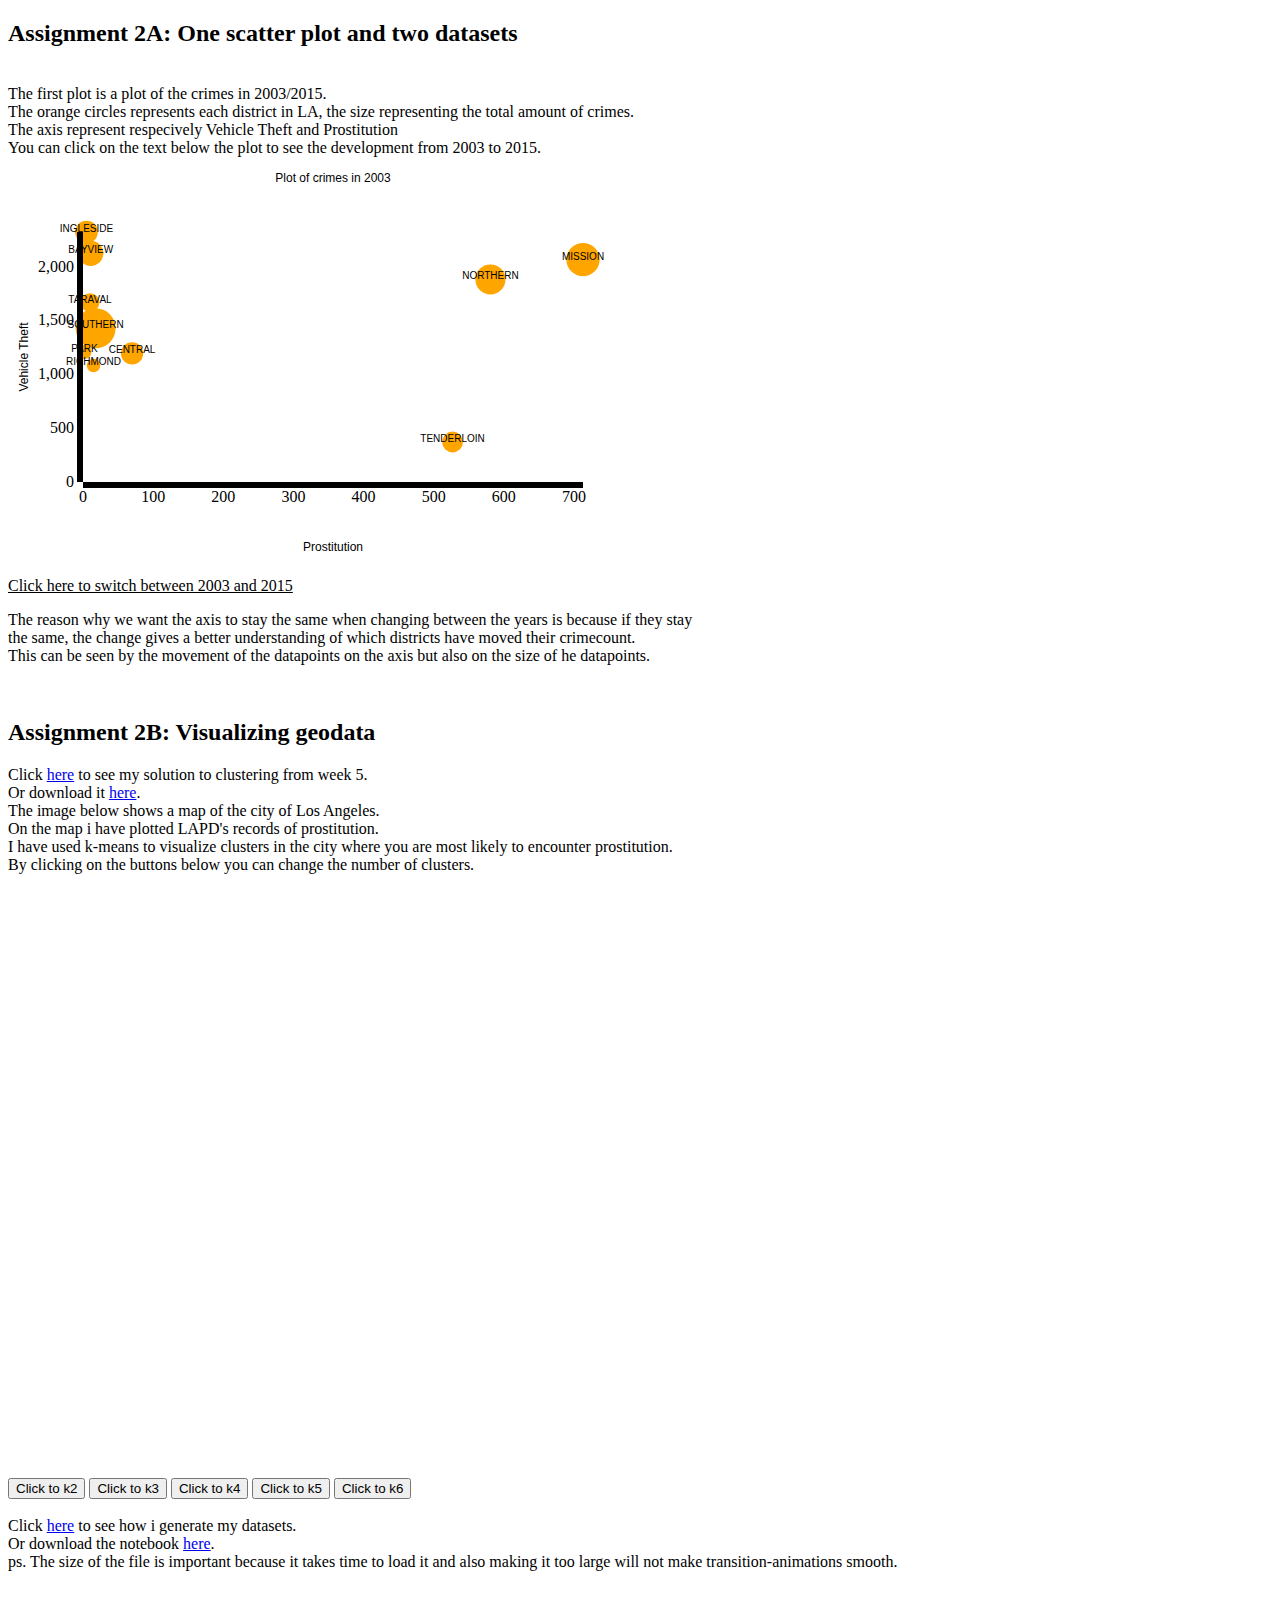
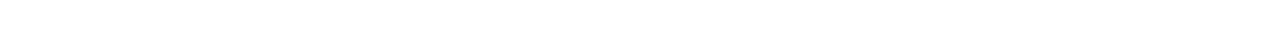
==== commit 818e970d: "Try again at adding text" ====
--- a/index.html
+++ b/index.html
@@ -333,8 +333,7 @@
 					           		}
 					           		return colors[numberClosest];
 
-					           })
-					           .style("opacity", 0.8);
+					           });
 
 					    //Creating the means
 					    var kColorNumber = -1;
@@ -370,7 +369,6 @@
 
 <script type="text/javascript">
 	
-
 		var isShowing = 2;
 		d3.select("#k2")
 					.on("click", function() {
@@ -415,8 +413,8 @@
 
 Click <a href="http://nbviewer.jupyter.org/url/s127755.github.io/Assignment2_datasets.ipynb">here</a> to see how i generate my datasets. <br>
 Or download the notebook <a href="http://s127755.github.io/Assignment2_datasets.ipynb">here</a>.
-
-<br>
+<br>
+ps. The size of the file is important because it takes time to load it and also making it too large will not make transition-animations smooth.
 <br>
 <br>
 <br>
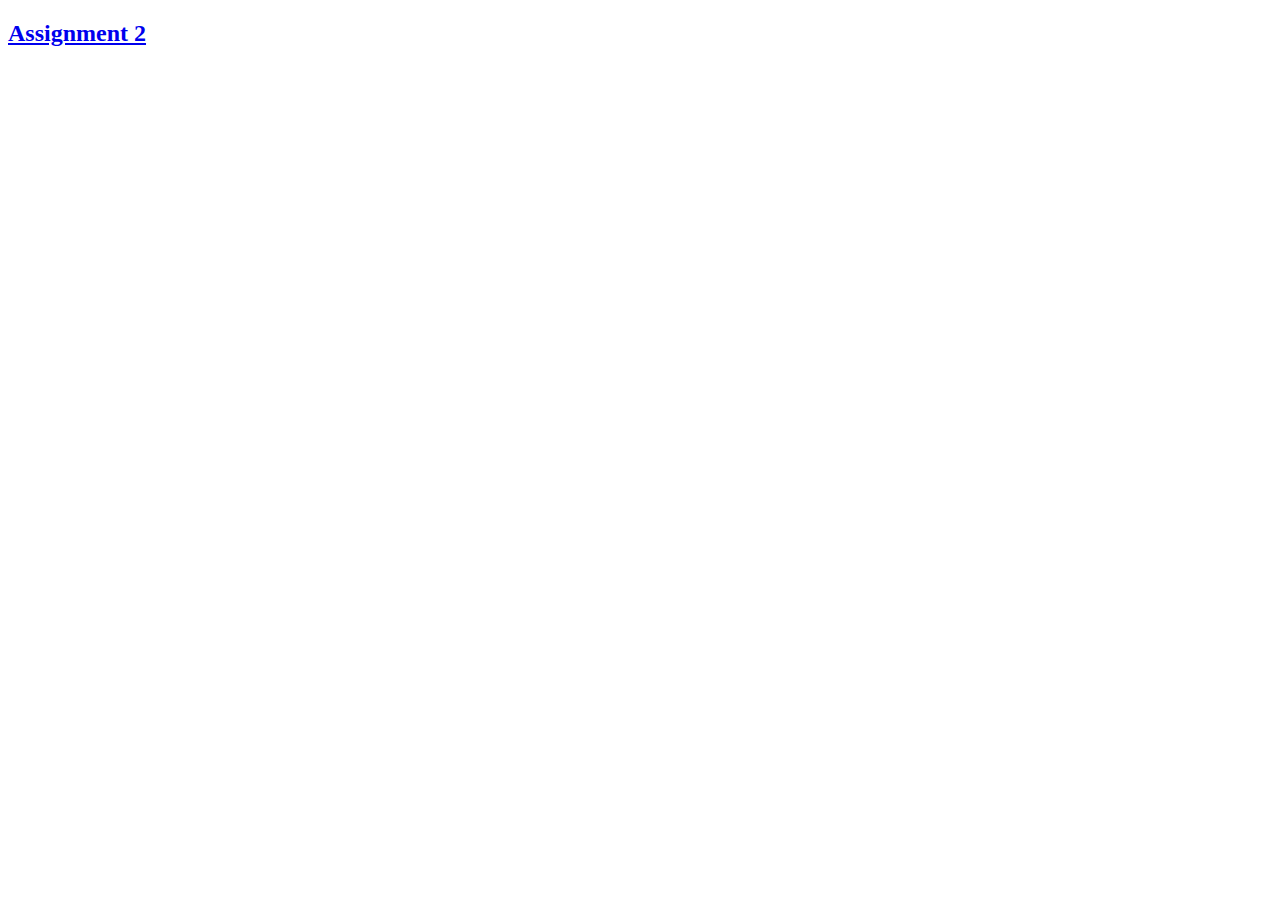
==== commit 91488f3c: "Assignment 2 moved" ====
--- a/index.html
+++ b/index.html
@@ -6,418 +6,7 @@
 		<script type="text/javascript" src="d3/d3.js"></script>
 		<link rel="stylesheet" href="style.css">
 	</head>
-<body>
-	<h2>Assignment 2A: One scatter plot and two datasets</h2> <br>
-	The first plot is a plot of the crimes in 2003/2015. <br>
-	The orange circles represents each district in LA, the size representing the total amount of crimes.<br>
-	The axis represent respecively Vehicle Theft and Prostitution <br>
-	You can click on the text below the plot to see the development from 2003 to 2015.<br>
-	<div id="id2a"></div>
-	<script type="text/javascript">
-		
-		var w = 650;
-		var h = 400;
-		var padding = 75;
-		
-		var scaleX;
-		var scaleY;
-		var rScale;
-		
-		var svg = d3.select("#id2a")
-				.append("svg")
-				.attr("width", w)
-				.attr("height", h);
-	
-		var dataset;
-		var dataset2015;
-		d3.json("data2003.json", function(json) {
-			dataset = json;
-			createPlot();
-		});
-		
-		d3.json("data2015.json", function(json) {
-			dataset2015 = json;
-		});
-		
-		
-		function createPlot(){
-				
-			scaleX = d3.scale.linear()
-						.domain([0, d3.max(dataset, function(d){ return d["P"]; })])
-						.range([padding, w-padding]);
-			scaleY = d3.scale.linear()
-						.domain([0, d3.max(dataset, function(d){ return d["V"]; })])
-						.range([h-padding, padding]);
-			rScale = d3.scale.linear()
-						 .domain([0, d3.max(dataset, function(d) { return d["Total"]; })])
-						 .range([1, 20]);
-				  
-			svg.selectAll("circle")
-				.data(dataset)
-				.enter()
-				.append("circle")
-				.attr({
-					cx: function(d){return scaleX(d["P"]);},
-					cy: function(d){return scaleY(d["V"]);},
-					r:  function(d) { return rScale(d["Total"]);},
-					fill: function(d) { return "orange";}
-				});
-			svg.selectAll("text")
-				.data(dataset)
-				.enter()
-				.append("text")
-				.text(function(d){return d["District"]; })
-				.attr("x", function(d) { return scaleX(d["P"]); })
-				.attr("y", function(d) { return scaleY(d["V"]); })
-				.attr("font-family", "sans-serif")
-				.attr("font-size", "10px")
-				.attr("text-anchor", "middle")
-				.attr("class", "district")
-				.attr("fill", "black");
-			
-			svg.append("text")
-				.attr("class", "x label")
-				.attr("text-anchor", "middle")
-				.attr("x", w/2)
-				.attr("y", h - 6)
-				.attr("font-family", "sans-serif")
-				.attr("font-size", "12px")
-				.text("Prostitution");
-				
-			svg.append("text")
-				.attr("class", "y label")
-				.attr("text-anchor", "middle")
-				.attr("y", 20)
-				.attr("x", -(h/2))
-				.attr("font-family", "sans-serif")
-				.attr("font-size", "12px")
-				.attr("transform", "rotate(-90)")
-				.text("Vehicle Theft");
-			
-			svg.append("text")
-				.attr("class", "year")
-				.attr("text-anchor", "middle")
-				.attr("x", w/2)
-				.attr("y", 25)
-				.attr("font-family", "sans-serif")
-				.attr("font-size", "12px")
-				.text("Plot of crimes in 2003");
-			
-			var xAxis = d3.svg.axis()
-					  .scale(scaleX)
-					  .ticks(8)
-					  .orient("bottom");
-			var yAxis = d3.svg.axis()
-					  .scale(scaleY)
-					  .ticks(8)
-					  .orient("left");
-			svg.append("g")
-				.attr("class", "axis")
-				.attr("transform", "translate(0," + (h - padding) + ")")
-				.call(xAxis);
-			svg.append("g")
-				.attr("class", "axis")
-				.attr("transform", "translate("+padding+",0)")
-				.call(yAxis);
-			
-		}
-	
-	</script>
-	<p id="ass2abutton"><u>Click here to switch between 2003 and 2015</u></p>
-	
-	
-	<script type="text/javascript">
-		var isShowing2003 = true;
-		
-		
-		d3.select("#ass2abutton")
-			.on("click", function() {
-				if(isShowing2003){
-					console.log("isShowing2015")
-					isShowing2003 = false;
-					svg.selectAll("circle")
-						.data(dataset2015)
-						.transition()
-						.duration(1000)
-						.attr({
-						cx: function(d){return scaleX(d["P"]);},
-						cy: function(d){return scaleY(d["V"]);},
-						r:  function(d) { return rScale(d["Total"]);}
-					});
-					
-					svg.selectAll(".district")
-						.data(dataset2015)
-						.transition()
-						.duration(1000)
-						.attr("x", function(d) { return scaleX(d["P"]); })
-						.attr("y", function(d) { return scaleY(d["V"]); });
-						
-					svg.select(".year")
-						.text("Plot of crimes in 2015");
-				
-				} else {
-					console.log("isShowing2003")
-					isShowing2003 = true;
-					svg.selectAll("circle")
-						.data(dataset)
-						.transition()
-						.duration(1000)
-						.attr({
-						cx: function(d){return scaleX(d["P"]);},
-						cy: function(d){return scaleY(d["V"]);},
-						r:  function(d) { return rScale(d["Total"]);}
-					});
-					
-					svg.selectAll(".district")
-						.data(dataset)
-						.transition()
-						.duration(1000)
-						.attr("x", function(d) { return scaleX(d["P"]); })
-						.attr("y", function(d) { return scaleY(d["V"]); });
-						
-						
-					svg.select(".year")
-						.text("Plot of crimes in 2003");
-				}
-				
-			   
-			});
-	</script>
-	
-	
-	<p>The reason why we want the axis to stay the same when changing between the years is because if they stay </br>the same, the change gives a better understanding of which districts have moved their crimecount. </br> This can be seen by the movement of the datapoints on the axis but also on the size of he datapoints.</p>
-	
-<br/>
-
-<h2>Assignment 2B: Visualizing geodata</h2> 
-Click <a href="http://nbviewer.jupyter.org/url/s127755.github.io/Assignment2_Week5_Clustering.ipynb">here</a> to see my solution to clustering from week 5. <br>
-Or download it <a href="http://s127755.github.io/Assignment2_Week5_Clustering.ipynb">here</a>.
-<br>
-The image below shows a map of the city of Los Angeles. <br>
-On the map i have plotted LAPD's records of prostitution. <br>
-I have used k-means to visualize clusters in the city where you are most likely to encounter prostitution.<br>
-By clicking on the buttons below you can change the number of clusters.<br>
-
-
-	<div id="id2b"></div>
-	<script type="text/javascript">
-
-
-		//Width and height
-		var w2 = 600;
-		var h2 = 600;
-
-		var numkmeans = 0;
-		var colors = ["rgb(218, 124, 48)", 
-					"rgb(62, 150, 81)", 
-					"rgb(204, 37, 41)", 
-					"rgb(107, 76, 156)", 
-					"rgb(83, 81, 84)", 
-					"rgb(148, 139, 61)"]
-
-
-	    var svg2 = d3.select("#id2b")
-					.append("svg")
-					.attr("width", w2)
-					.attr("height", h2);
-
-		//var path = d3.geo.path();
-
-		// Create a unit projection.
-		var projection = d3.geo.albers()
-		    .scale(1)
-		    .translate([0, 0]);
-
-		// Create a path generator.
-		var path = d3.geo.path()
-		    .projection(projection);
-
-		var kmeansdata;
-
-		d3.json("https://raw.githubusercontent.com/suneman/socialdataanalysis2017/master/files/sfpddistricts.geojson", function(json) {
-		//d3.json("us-states.json", function(json) {
-
-			// Compute the bounds of a feature of interest, then derive scale & translate.
-			var b = path.bounds(json),
-			    s = .99 / Math.max((b[1][0] - b[0][0]) / w2, (b[1][1] - b[0][1]) / h2),
-			    t = [(w2 - s * (b[1][0] + b[0][0])) / 2, (h2 - s * (b[1][1] + b[0][1])) / 2];
-
-			// Update the projection to use computed scale & translate.
-			projection
-			    .scale(s)
-			    .translate(t);
-
-			svg2.selectAll("path")
-			   .data(json.features)
-			   .enter()
-			   .append("path")
-			   .attr("d", path)
-			   .style("fill", "rgb(0, 100, 200)");
-
-			d3.json("kmeansData.json", function(json) {
-				kmeansdata = json['kMeans'];
-				insert_kmeans(2, json['points']);
-			});
-		});
-
-
-
-		function square_distance(p1, p2){
-			return Math.pow(p1[0] - p2[0], 2) + Math.pow(p1[1] - p2[1], 2)
-		}
-
-		function insert_kmeans(numOfkMeans, allPoints){
-				//inserting the points
-				svg2.selectAll("circle.points")
-			           .data(allPoints)
-			           .enter()
-			           .append("circle")
-			           .attr("class", "points")
-			           .attr("cx", function(d) {
-			           		return projection([d[0], d[1]])[0];
-			           })
-			           .attr("cy", function(d) {
-			                return projection([d[0], d[1]])[1];
-			           })
-			           .attr("r", 2)
-			           .style("fill", function(d){
-							numberClosest = 0;
-			           		closestDist = 1000;
-			           		for (i = 0; i < kmeansdata[numOfkMeans-2].length; i++){
-			           			dist = square_distance(kmeansdata[numOfkMeans-2][i], d)
-			           			if(dist < closestDist){
-			           				numberClosest = i;
-			           				closestDist = dist;
-			           			}
-			           		}
-			           		return colors[numberClosest];
-
-			           })
-			           .style("opacity", 0.8);
-
-			    //Creating the means
-			    var kColorNumber = -1;
-				svg2.selectAll("circle.means")
-			           .data(kmeansdata[numOfkMeans-2])
-			           .enter()
-			           .append("circle")
-			           .attr("class", "means")
-			           .attr("cx", function(d) {
-			           		return projection([d[0], d[1]])[0];
-			           })
-			           .attr("cy", function(d) {
-			                return projection([d[0], d[1]])[1];
-			           })
-			           .attr("r", 10)
-			           .style("stroke", "black").attr("stroke-width", 3)
-			           .style("fill", function(d){
-			           		kColorNumber = kColorNumber + 1;
-			           		return colors[kColorNumber]
-			           	})
-			           .style("opacity", 1);
-
-		}
-
-		function change_kmeans(numOfkMeans){
-						//inserting the points
-						svg2.selectAll("circle.points")
-					           .style("fill", function(d){
-									numberClosest = 0;
-					           		closestDist = 1000;
-					           		for (i = 0; i < kmeansdata[numOfkMeans-2].length; i++){
-					           			dist = square_distance(kmeansdata[numOfkMeans-2][i], d)
-					           			if(dist < closestDist){
-					           				numberClosest = i;
-					           				closestDist = dist;
-					           			}
-					           		}
-					           		return colors[numberClosest];
-
-					           });
-
-					    //Creating the means
-					    var kColorNumber = -1;
-						svg2.selectAll("circle.means").remove();
-						svg2.selectAll("circle.means")
-					           .data(kmeansdata[numOfkMeans-2])
-					           .enter()
-					           .append("circle")
-					           .attr("class", "means")
-					           .attr("cx", function(d) {
-					           		return projection([d[0], d[1]])[0];
-					           })
-					           .attr("cy", function(d) {
-					                return projection([d[0], d[1]])[1];
-					           })
-					           .attr("r", 10)
-					           .style("stroke", "black").attr("stroke-width", 3)
-					           .style("fill", function(d){
-					           		kColorNumber = kColorNumber + 1;
-					           		return colors[kColorNumber]
-					           	})
-					           .style("opacity", 1);
-
-		}
-
-	</script>
-
-<button type="button" id="k2">Click to k2</button>
-<button type="button" id="k3">Click to k3</button>
-<button type="button" id="k4">Click to k4</button>
-<button type="button" id="k5">Click to k5</button>
-<button type="button" id="k6">Click to k6</button>
-
-<script type="text/javascript">
-	
-		var isShowing = 2;
-		d3.select("#k2")
-					.on("click", function() {
-						if(isShowing != 2){
-							change_kmeans(2)
-							isShowing = 2;
-						}
-					});
-		d3.select("#k3")
-					.on("click", function() {
-						if(isShowing != 3){
-							change_kmeans(3)
-							isShowing = 3;
-						}
-					});
-		d3.select("#k4")
-					.on("click", function() {
-						if(isShowing != 4){
-							change_kmeans(4)
-							isShowing = 4;
-						}
-					});
-		d3.select("#k5")
-					.on("click", function() {
-						if(isShowing != 5){
-							change_kmeans(5)
-							isShowing = 5;
-						}
-					});
-		d3.select("#k6")
-					.on("click", function() {
-						if(isShowing != 6){
-							change_kmeans(6)
-							isShowing = 6;
-						}
-					});
-
-</script>
-
-<br>
-<br>
-
-Click <a href="http://nbviewer.jupyter.org/url/s127755.github.io/Assignment2_datasets.ipynb">here</a> to see how i generate my datasets. <br>
-Or download the notebook <a href="http://s127755.github.io/Assignment2_datasets.ipynb">here</a>.
-<br>
-ps. The size of the file is important because it takes time to load it and also making it too large will not make transition-animations smooth.
-<br>
-<br>
-<br>
-<br>
-</body>
+	<body>
+	<h2><a href="http://s127755.github.io/assignment2">Assignment 2</a></h2> <br>
+	</body>
 </html>